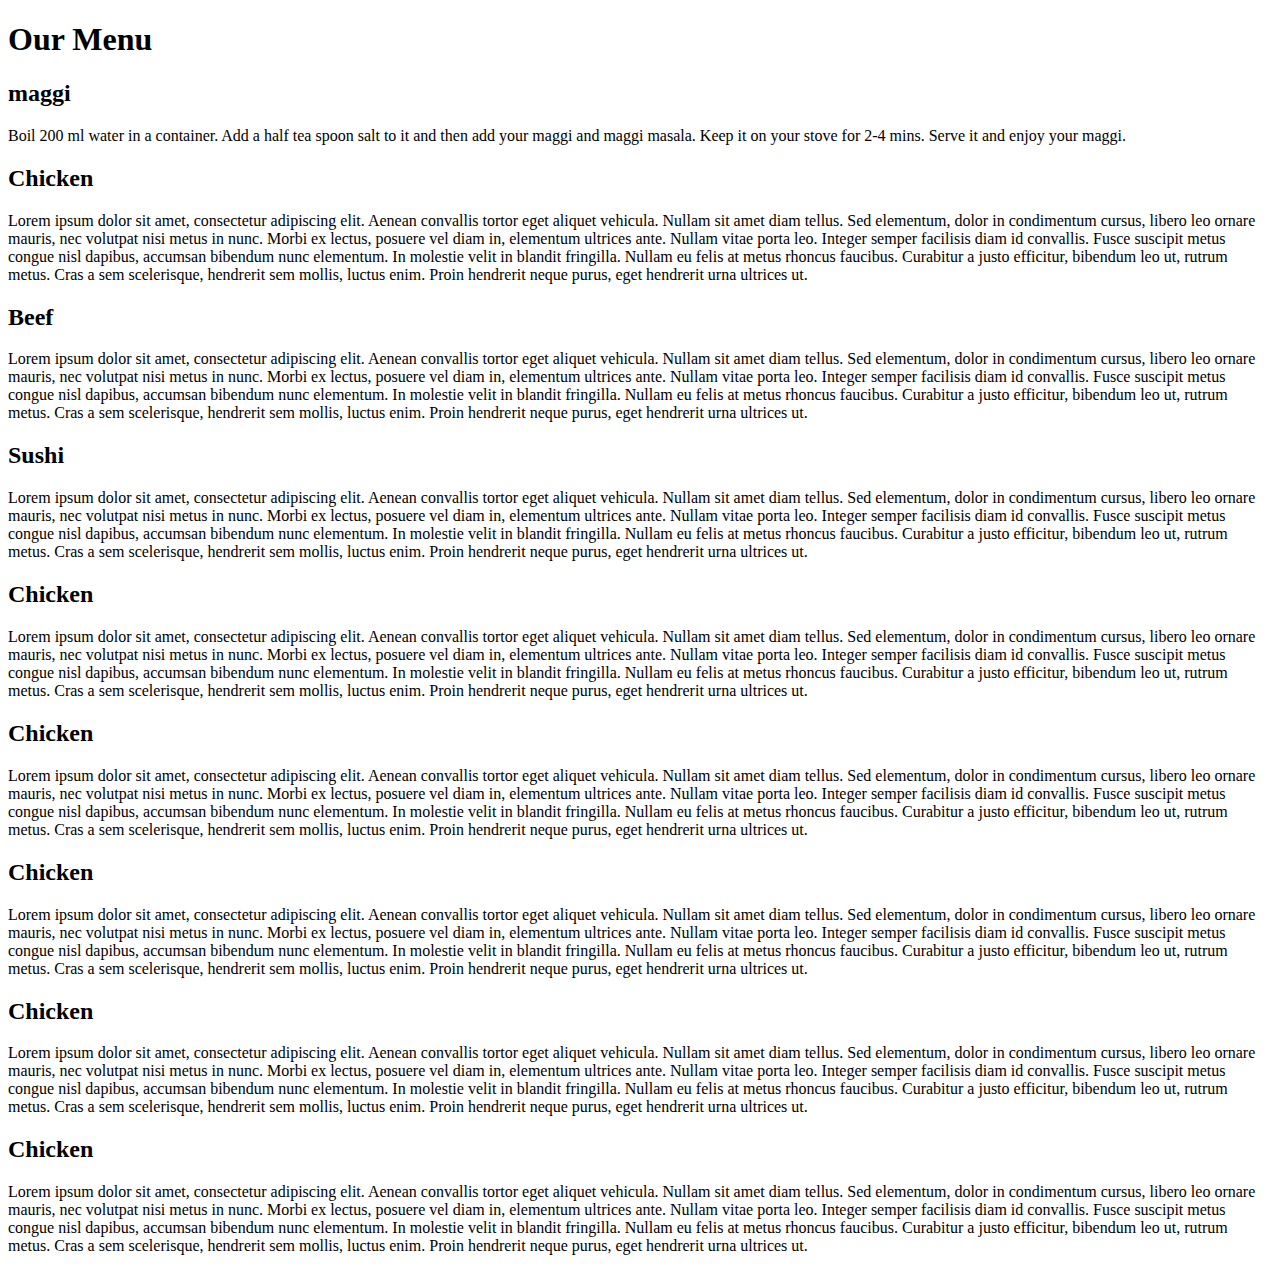
==== module2-solution/index.html @ 275c8ff6 "Maggi" ====
<!doctype html>
<html>
  <head>
    <meta charset='utf-8'>
    <meta name='viewport' content='width=device-width, initial-scale=1'>
    <title>Module 2 Assignment</title>
    <link rel='stylesheet' type='text/css' href='css/style.css'>
  </head>
  <body>
    <h1>Our Menu</h1>
    <div class='row'>
      <div class='col-lg-4 col-md-6 col-sm-12'>
                <div class='section'>
                  <h2 id='tea' class='title'>maggi</h2>
                  <p class='description'>
                    Boil 200 ml water in a container. 
                    Add a half tea spoon salt to it and then add your maggi and maggi masala.
                    Keep it on your stove for 2-4 mins.
                    Serve it and enjoy your maggi.
                  </p>
                </div>
    </div>
      <div class='col-lg-4 col-md-6 col-sm-12'>
        <div class='section'>
          <h2 id='chicken' class='title'>Chicken</h2>
          <p class='description'>
            Lorem ipsum dolor sit amet, consectetur adipiscing elit.
            Aenean convallis tortor eget aliquet vehicula.
            Nullam sit amet diam tellus.
            Sed elementum, dolor in condimentum cursus, libero leo ornare mauris, nec volutpat nisi metus in nunc.
            Morbi ex lectus, posuere vel diam in, elementum ultrices ante.
            Nullam vitae porta leo. Integer semper facilisis diam id convallis.
            Fusce suscipit metus congue nisl dapibus, accumsan bibendum nunc elementum.
            In molestie velit in blandit fringilla.
            Nullam eu felis at metus rhoncus faucibus.
            Curabitur a justo efficitur, bibendum leo ut, rutrum metus.
            Cras a sem scelerisque, hendrerit sem mollis, luctus enim.
            Proin hendrerit neque purus, eget hendrerit urna ultrices ut.
          </p>
        </div>
      </div>
      <div class='col-lg-4 col-md-6 col-sm-12'>
        <div class='section'>
          <h2 id='beef' class='title'>Beef</h2>
          <p class='description'>
            Lorem ipsum dolor sit amet, consectetur adipiscing elit.
            Aenean convallis tortor eget aliquet vehicula.
            Nullam sit amet diam tellus.
            Sed elementum, dolor in condimentum cursus, libero leo ornare mauris, nec volutpat nisi metus in nunc.
            Morbi ex lectus, posuere vel diam in, elementum ultrices ante.
            Nullam vitae porta leo. Integer semper facilisis diam id convallis.
            Fusce suscipit metus congue nisl dapibus, accumsan bibendum nunc elementum.
            In molestie velit in blandit fringilla.
            Nullam eu felis at metus rhoncus faucibus.
            Curabitur a justo efficitur, bibendum leo ut, rutrum metus.
            Cras a sem scelerisque, hendrerit sem mollis, luctus enim.
            Proin hendrerit neque purus, eget hendrerit urna ultrices ut.
          </p>
        </div>
      </div>
      <div class='col-lg-4 col-md-12 col-sm-12'>
        <div class='section'>
          <h2 id='sushi' class='title'>Sushi</h2>
          <p class='description'>
            Lorem ipsum dolor sit amet, consectetur adipiscing elit.
            Aenean convallis tortor eget aliquet vehicula.
            Nullam sit amet diam tellus.
            Sed elementum, dolor in condimentum cursus, libero leo ornare mauris, nec volutpat nisi metus in nunc.
            Morbi ex lectus, posuere vel diam in, elementum ultrices ante.
            Nullam vitae porta leo. Integer semper facilisis diam id convallis.
            Fusce suscipit metus congue nisl dapibus, accumsan bibendum nunc elementum.
            In molestie velit in blandit fringilla.
            Nullam eu felis at metus rhoncus faucibus.
            Curabitur a justo efficitur, bibendum leo ut, rutrum metus.
            Cras a sem scelerisque, hendrerit sem mollis, luctus enim.
            Proin hendrerit neque purus, eget hendrerit urna ultrices ut.
          </p>
        </div>
      </div>
      <div class='col-lg-4 col-md-6 col-sm-12'>
        <div class='section'>
          <h2 id='rice' class='title'>Chicken</h2>
          <p class='description'>
            Lorem ipsum dolor sit amet, consectetur adipiscing elit.
            Aenean convallis tortor eget aliquet vehicula.
            Nullam sit amet diam tellus.
            Sed elementum, dolor in condimentum cursus, libero leo ornare mauris, nec volutpat nisi metus in nunc.
            Morbi ex lectus, posuere vel diam in, elementum ultrices ante.
            Nullam vitae porta leo. Integer semper facilisis diam id convallis.
            Fusce suscipit metus congue nisl dapibus, accumsan bibendum nunc elementum.
            In molestie velit in blandit fringilla.
            Nullam eu felis at metus rhoncus faucibus.
            Curabitur a justo efficitur, bibendum leo ut, rutrum metus.
            Cras a sem scelerisque, hendrerit sem mollis, luctus enim.
            Proin hendrerit neque purus, eget hendrerit urna ultrices ut.
          </p>
        </div>
        <div class='col-lg-4 col-md-6 col-sm-12'>
          <div class='section'>
            <h2 id='roti' class='title'>Chicken</h2>
            <p class='description'>
              Lorem ipsum dolor sit amet, consectetur adipiscing elit.
              Aenean convallis tortor eget aliquet vehicula.
              Nullam sit amet diam tellus.
              Sed elementum, dolor in condimentum cursus, libero leo ornare mauris, nec volutpat nisi metus in nunc.
              Morbi ex lectus, posuere vel diam in, elementum ultrices ante.
              Nullam vitae porta leo. Integer semper facilisis diam id convallis.
              Fusce suscipit metus congue nisl dapibus, accumsan bibendum nunc elementum.
              In molestie velit in blandit fringilla.
              Nullam eu felis at metus rhoncus faucibus.
              Curabitur a justo efficitur, bibendum leo ut, rutrum metus.
              Cras a sem scelerisque, hendrerit sem mollis, luctus enim.
              Proin hendrerit neque purus, eget hendrerit urna ultrices ut.
            </p>
          </div>
          <div class='col-lg-4 col-md-6 col-sm-12'>
            <div class='section'>
              <h2 id='bread' class='title'>Chicken</h2>
              <p class='description'>
                Lorem ipsum dolor sit amet, consectetur adipiscing elit.
                Aenean convallis tortor eget aliquet vehicula.
                Nullam sit amet diam tellus.
                Sed elementum, dolor in condimentum cursus, libero leo ornare mauris, nec volutpat nisi metus in nunc.
                Morbi ex lectus, posuere vel diam in, elementum ultrices ante.
                Nullam vitae porta leo. Integer semper facilisis diam id convallis.
                Fusce suscipit metus congue nisl dapibus, accumsan bibendum nunc elementum.
                In molestie velit in blandit fringilla.
                Nullam eu felis at metus rhoncus faucibus.
                Curabitur a justo efficitur, bibendum leo ut, rutrum metus.
                Cras a sem scelerisque, hendrerit sem mollis, luctus enim.
                Proin hendrerit neque purus, eget hendrerit urna ultrices ut.
              </p>
            </div>
            <div class='col-lg-4 col-md-6 col-sm-12'>
              <div class='section'>
                <h2 id='milk' class='title'>Chicken</h2>
                <p class='description'>
                  Lorem ipsum dolor sit amet, consectetur adipiscing elit.
                  Aenean convallis tortor eget aliquet vehicula.
                  Nullam sit amet diam tellus.
                  Sed elementum, dolor in condimentum cursus, libero leo ornare mauris, nec volutpat nisi metus in nunc.
                  Morbi ex lectus, posuere vel diam in, elementum ultrices ante.
                  Nullam vitae porta leo. Integer semper facilisis diam id convallis.
                  Fusce suscipit metus congue nisl dapibus, accumsan bibendum nunc elementum.
                  In molestie velit in blandit fringilla.
                  Nullam eu felis at metus rhoncus faucibus.
                  Curabitur a justo efficitur, bibendum leo ut, rutrum metus.
                  Cras a sem scelerisque, hendrerit sem mollis, luctus enim.
                  Proin hendrerit neque purus, eget hendrerit urna ultrices ut.
                </p>
              </div>
              <div class='col-lg-4 col-md-6 col-sm-12'>
                <div class='section'>
                  <h2 id='tea' class='title'>Chicken</h2>
                  <p class='description'>
                    Lorem ipsum dolor sit amet, consectetur adipiscing elit.
                    Aenean convallis tortor eget aliquet vehicula.
                    Nullam sit amet diam tellus.
                    Sed elementum, dolor in condimentum cursus, libero leo ornare mauris, nec volutpat nisi metus in nunc.
                    Morbi ex lectus, posuere vel diam in, elementum ultrices ante.
                    Nullam vitae porta leo. Integer semper facilisis diam id convallis.
                    Fusce suscipit metus congue nisl dapibus, accumsan bibendum nunc elementum.
                    In molestie velit in blandit fringilla.
                    Nullam eu felis at metus rhoncus faucibus.
                    Curabitur a justo efficitur, bibendum leo ut, rutrum metus.
                    Cras a sem scelerisque, hendrerit sem mollis, luctus enim.
                    Proin hendrerit neque purus, eget hendrerit urna ultrices ut.
                  </p>
                </div>
    </div>
  </body>
</html>
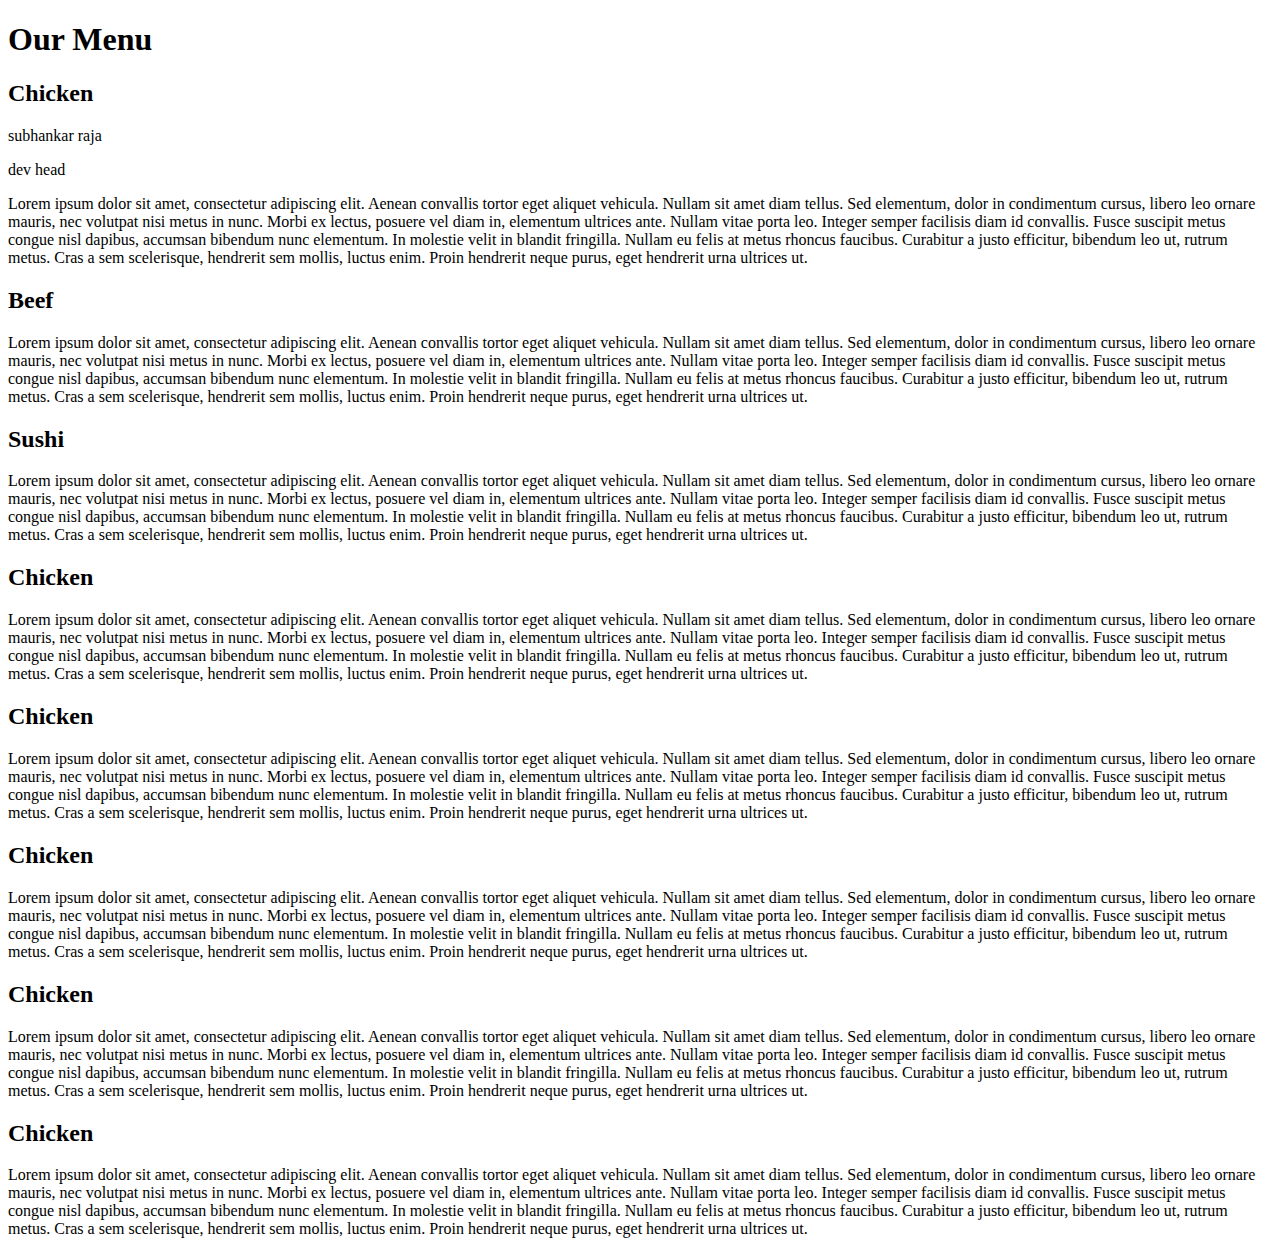
==== commit e9cd9d9b: "Merge 64c9b9ba1fc83ac21816fc38306d5f1bc7b8cf8c into 5b9a00f7b4346c4954152a494f6ab4ce798ffa82" ====
--- a/module2-solution/index.html
+++ b/module2-solution/index.html
@@ -10,20 +10,11 @@
     <h1>Our Menu</h1>
     <div class='row'>
       <div class='col-lg-4 col-md-6 col-sm-12'>
-                <div class='section'>
-                  <h2 id='tea' class='title'>maggi</h2>
-                  <p class='description'>
-                    Boil 200 ml water in a container. 
-                    Add a half tea spoon salt to it and then add your maggi and maggi masala.
-                    Keep it on your stove for 2-4 mins.
-                    Serve it and enjoy your maggi.
-                  </p>
-                </div>
-    </div>
-      <div class='col-lg-4 col-md-6 col-sm-12'>
         <div class='section'>
           <h2 id='chicken' class='title'>Chicken</h2>
           <p class='description'>
+          	<p>subhankar raja</p>
+          	<p>dev head</p>
             Lorem ipsum dolor sit amet, consectetur adipiscing elit.
             Aenean convallis tortor eget aliquet vehicula.
             Nullam sit amet diam tellus.
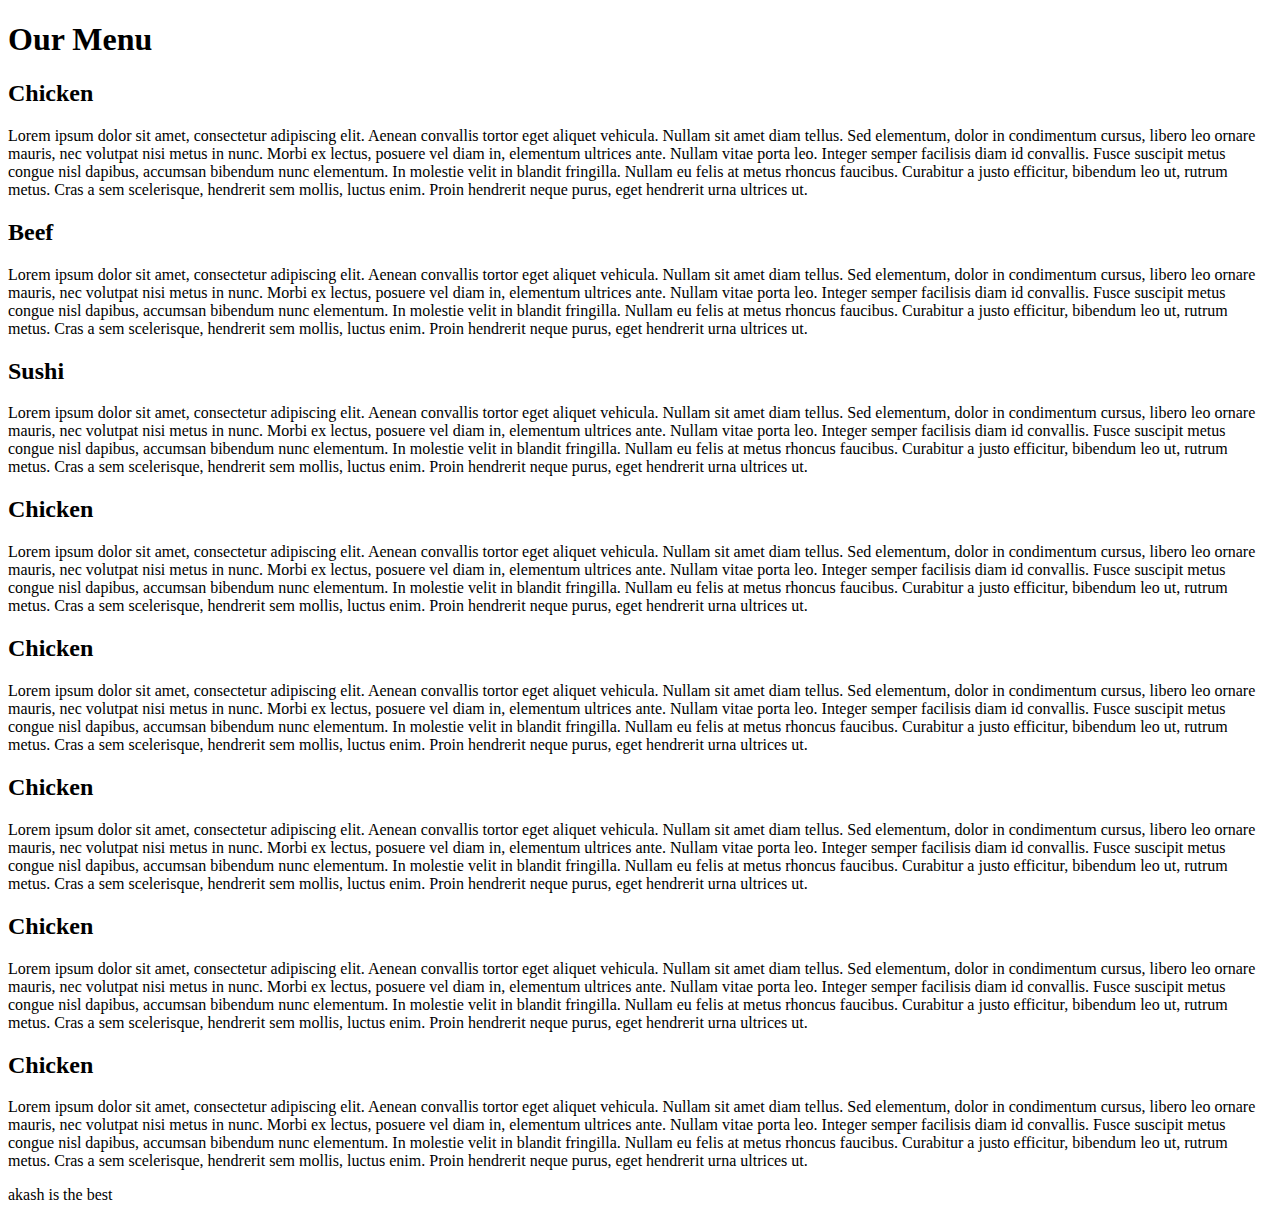
==== commit 2b11b00c: "akash" ====
--- a/module2-solution/index.html
+++ b/module2-solution/index.html
@@ -13,8 +13,6 @@
         <div class='section'>
           <h2 id='chicken' class='title'>Chicken</h2>
           <p class='description'>
-          	<p>subhankar raja</p>
-          	<p>dev head</p>
             Lorem ipsum dolor sit amet, consectetur adipiscing elit.
             Aenean convallis tortor eget aliquet vehicula.
             Nullam sit amet diam tellus.
@@ -158,6 +156,7 @@
                     Proin hendrerit neque purus, eget hendrerit urna ultrices ut.
                   </p>
                 </div>
+<p> akash is the best</p> 
     </div>
   </body>
 </html>
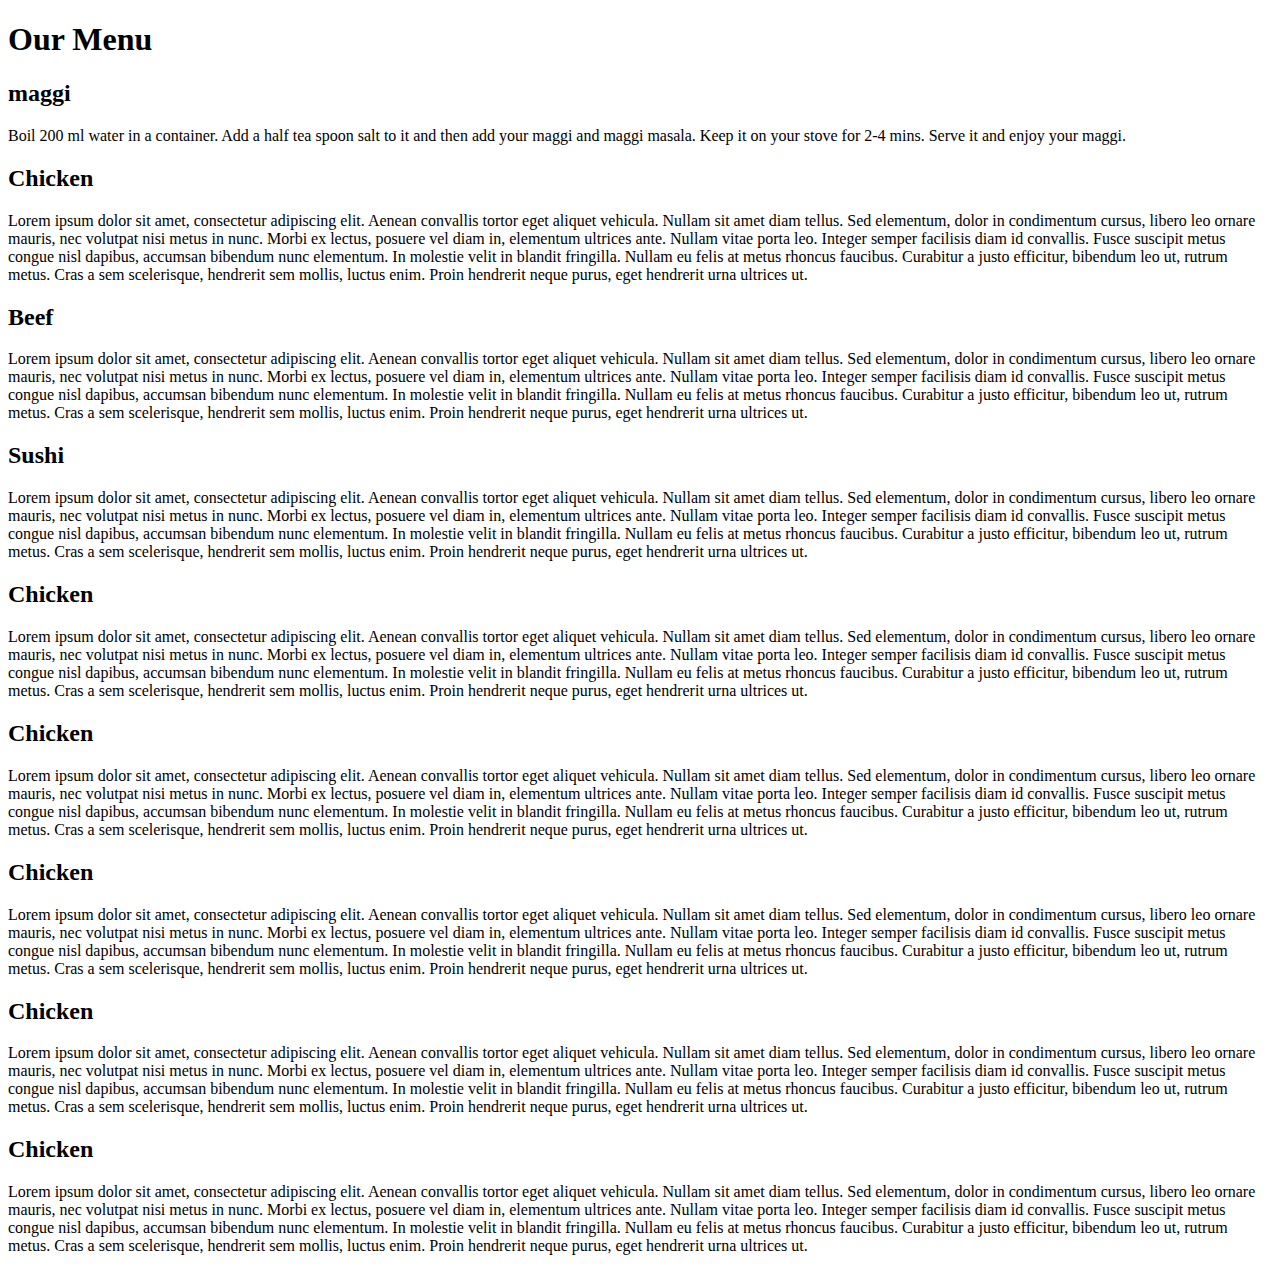
==== commit 453d16ae: "Merge 275c8ff6fdc7cfe07c7a58fddbbd69ad921beb98 into 6c0ff96a6017eafec3b83b94ed56886f2024319a" ====
--- a/module2-solution/index.html
+++ b/module2-solution/index.html
@@ -9,6 +9,17 @@
   <body>
     <h1>Our Menu</h1>
     <div class='row'>
+      <div class='col-lg-4 col-md-6 col-sm-12'>
+                <div class='section'>
+                  <h2 id='tea' class='title'>maggi</h2>
+                  <p class='description'>
+                    Boil 200 ml water in a container. 
+                    Add a half tea spoon salt to it and then add your maggi and maggi masala.
+                    Keep it on your stove for 2-4 mins.
+                    Serve it and enjoy your maggi.
+                  </p>
+                </div>
+    </div>
       <div class='col-lg-4 col-md-6 col-sm-12'>
         <div class='section'>
           <h2 id='chicken' class='title'>Chicken</h2>
@@ -156,7 +167,6 @@
                     Proin hendrerit neque purus, eget hendrerit urna ultrices ut.
                   </p>
                 </div>
-<p> akash is the best</p> 
     </div>
   </body>
 </html>
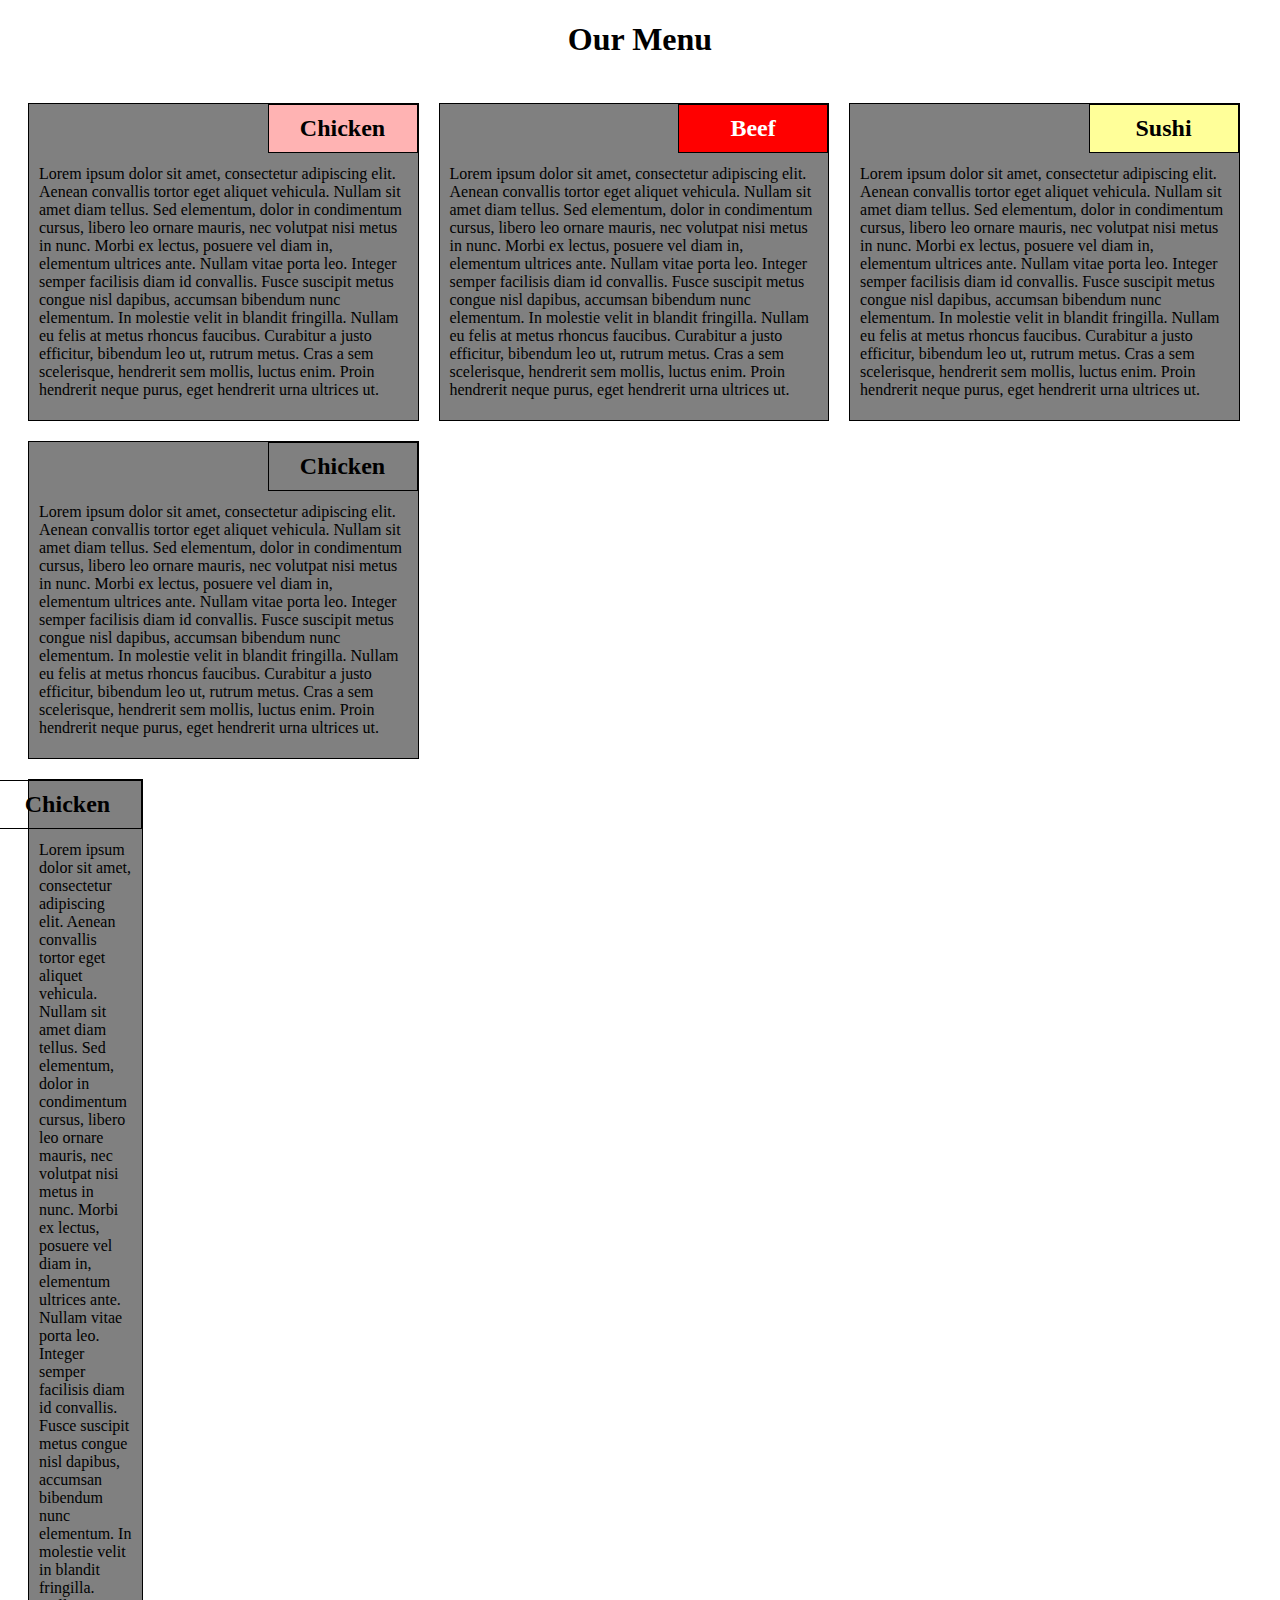
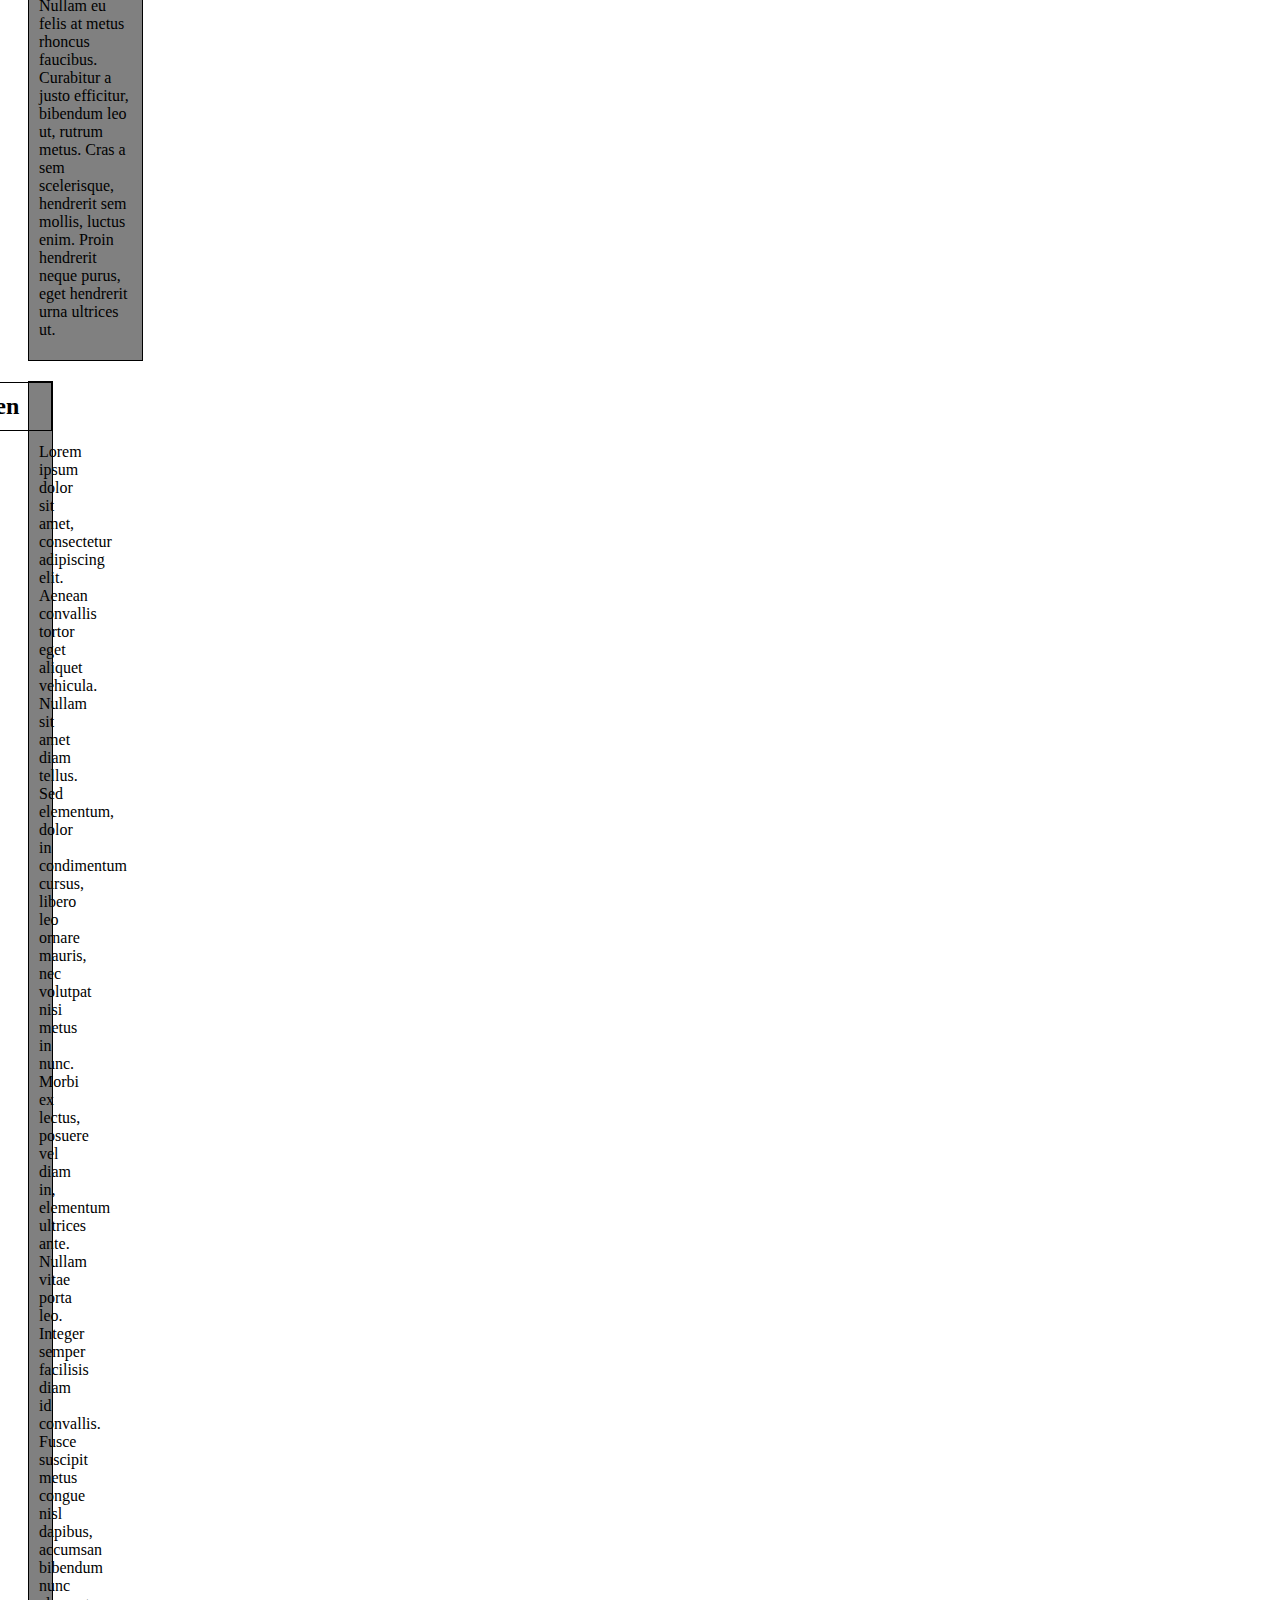
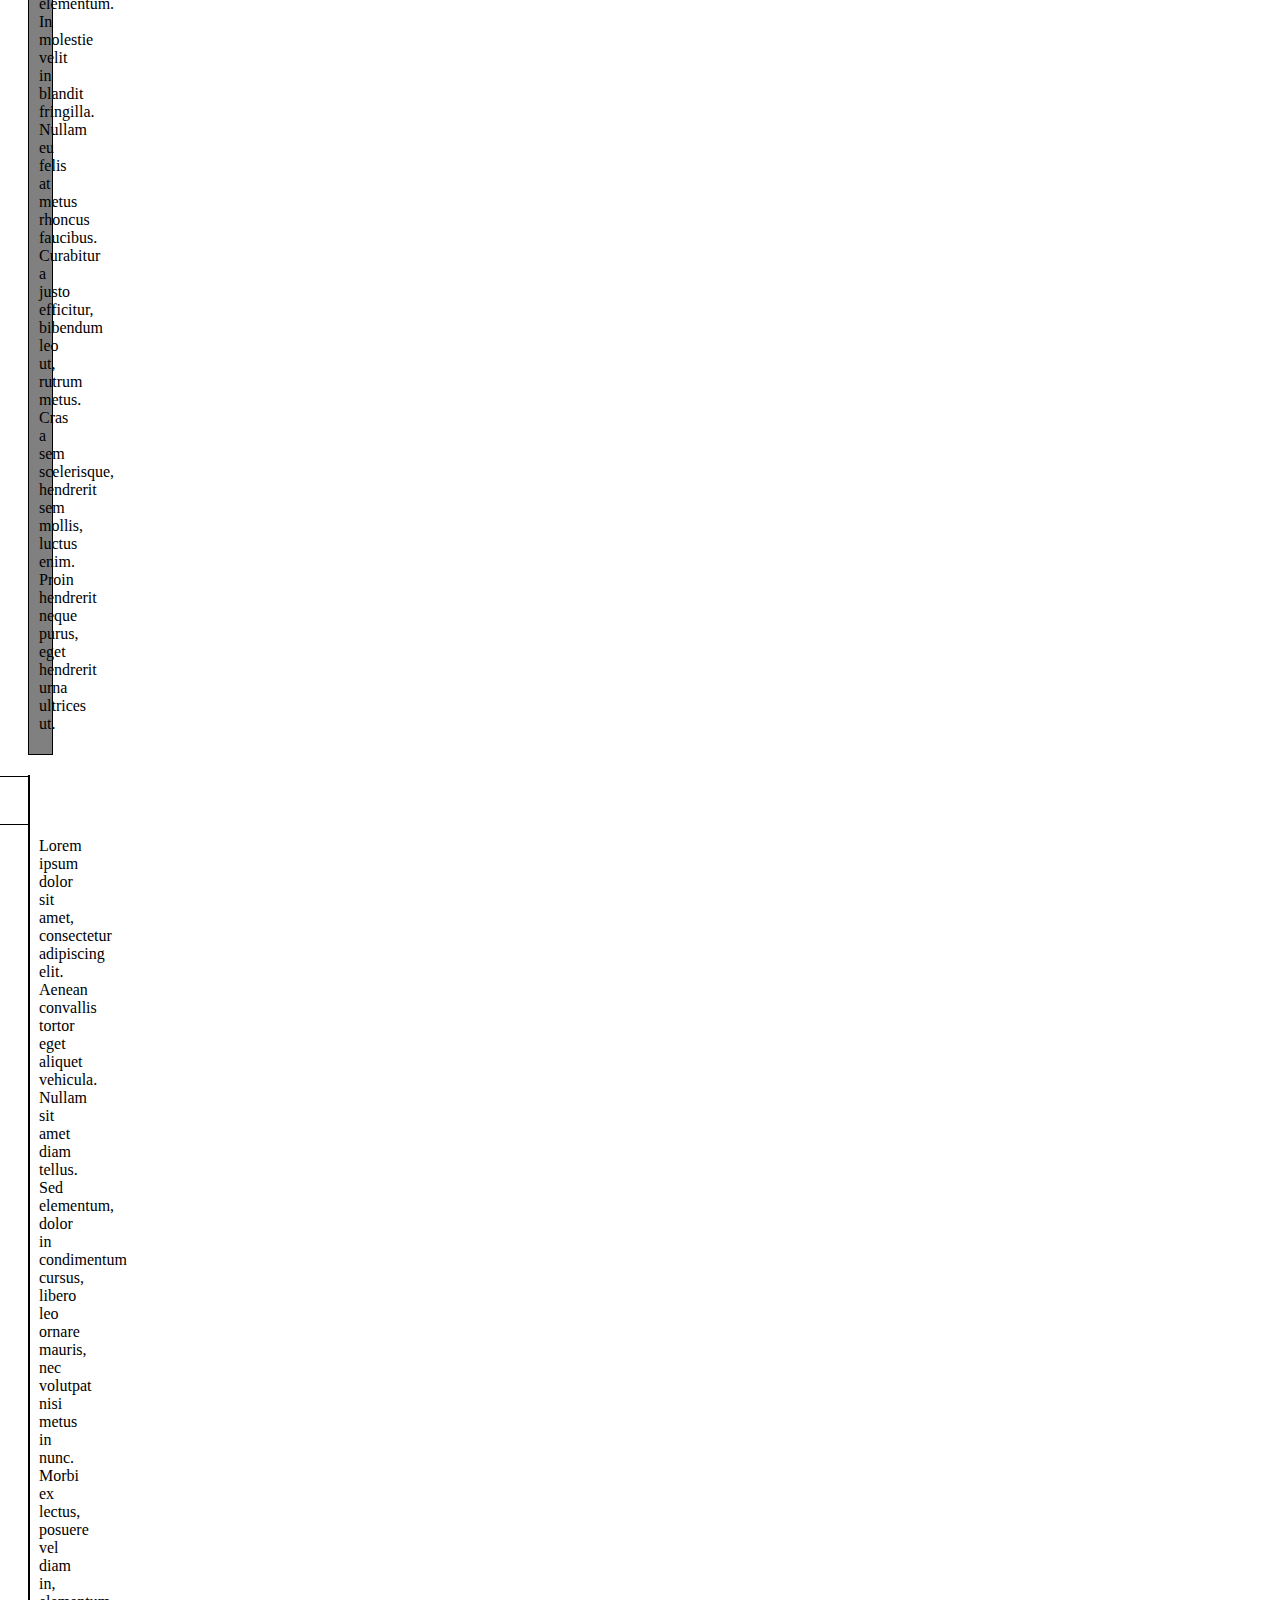
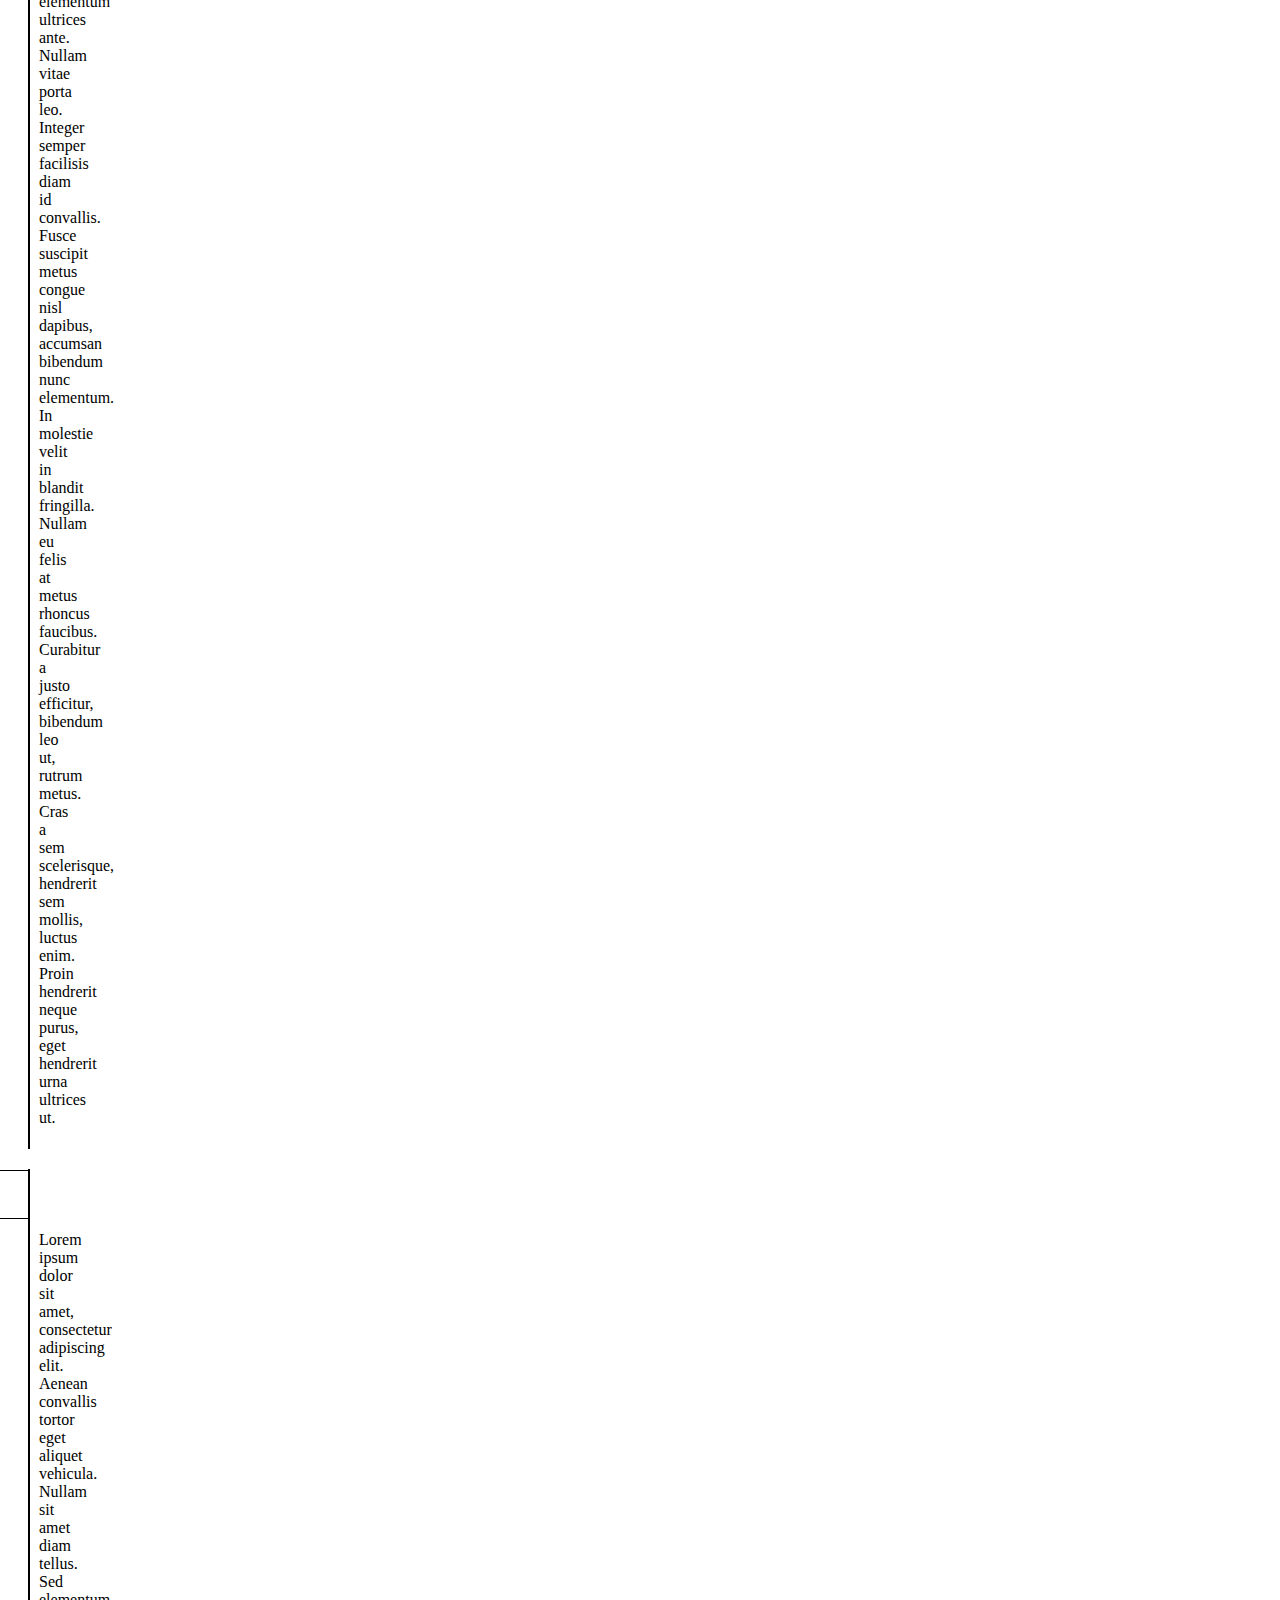
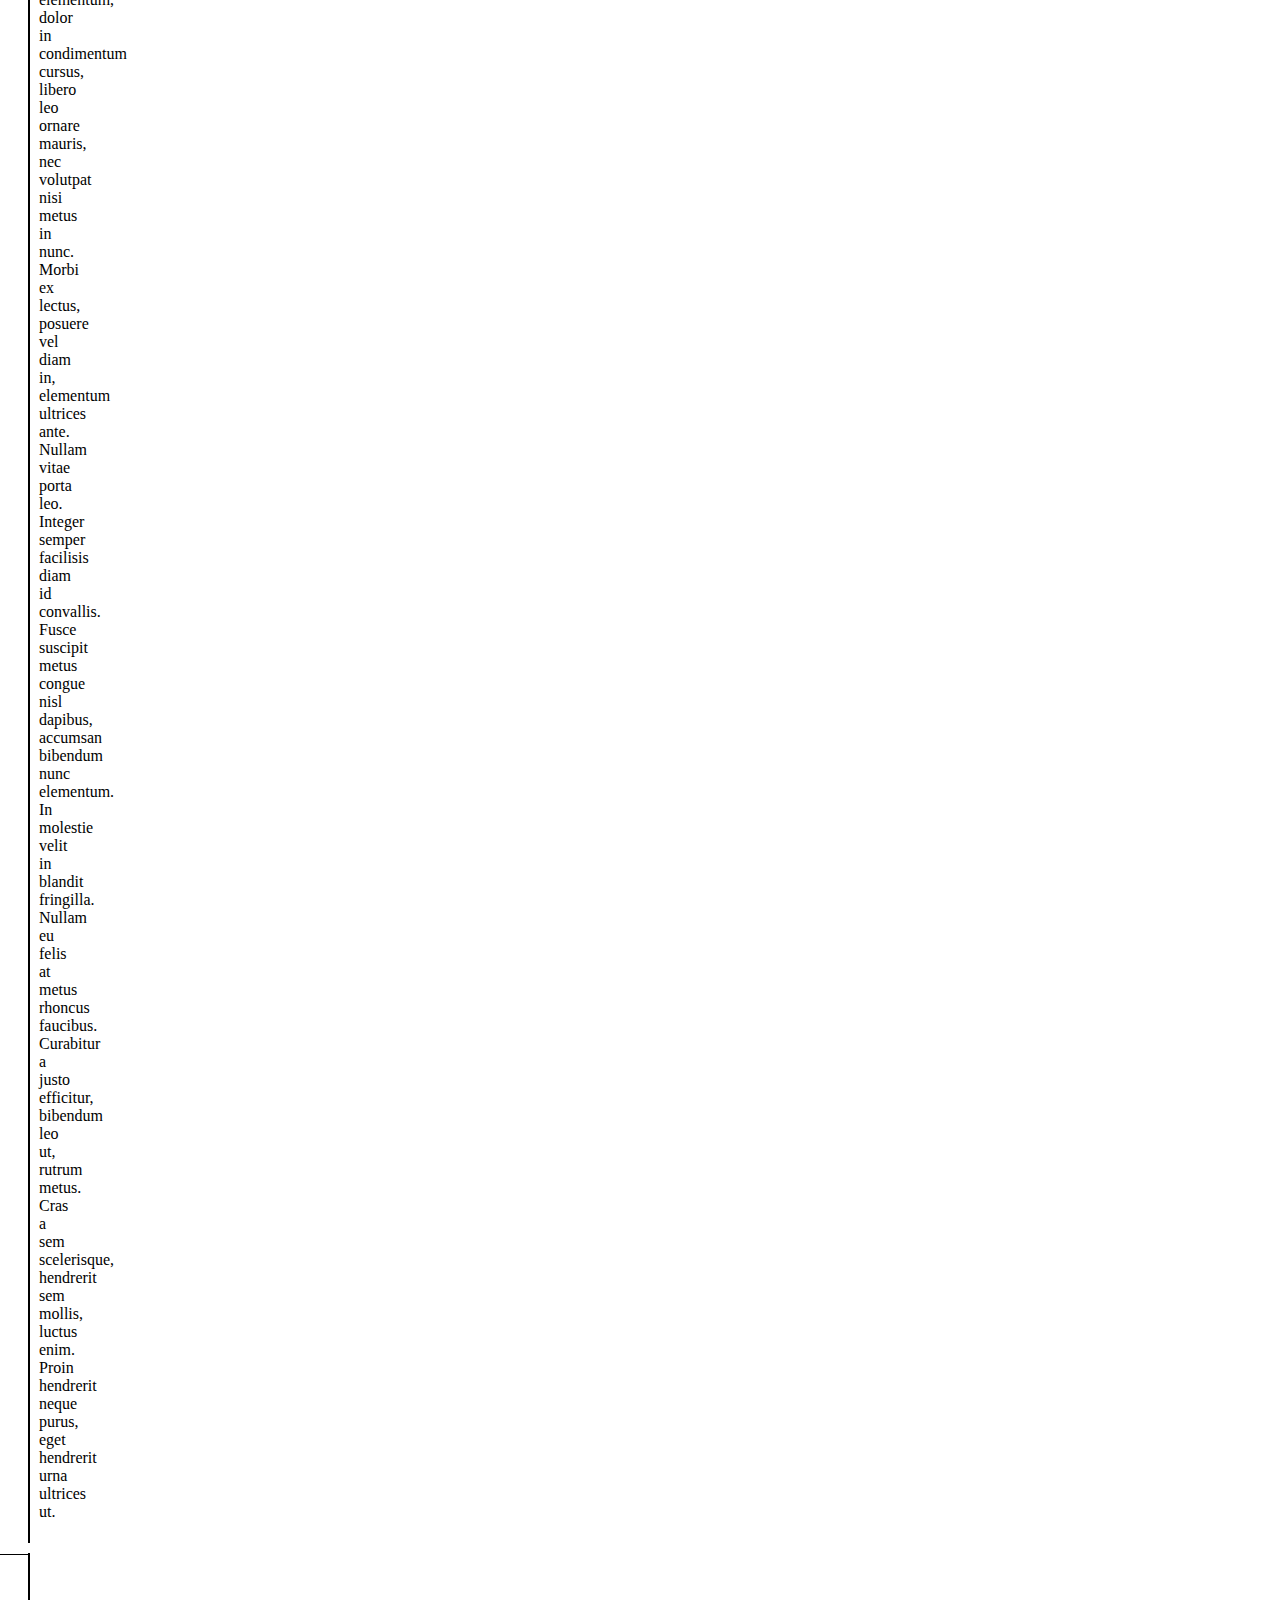
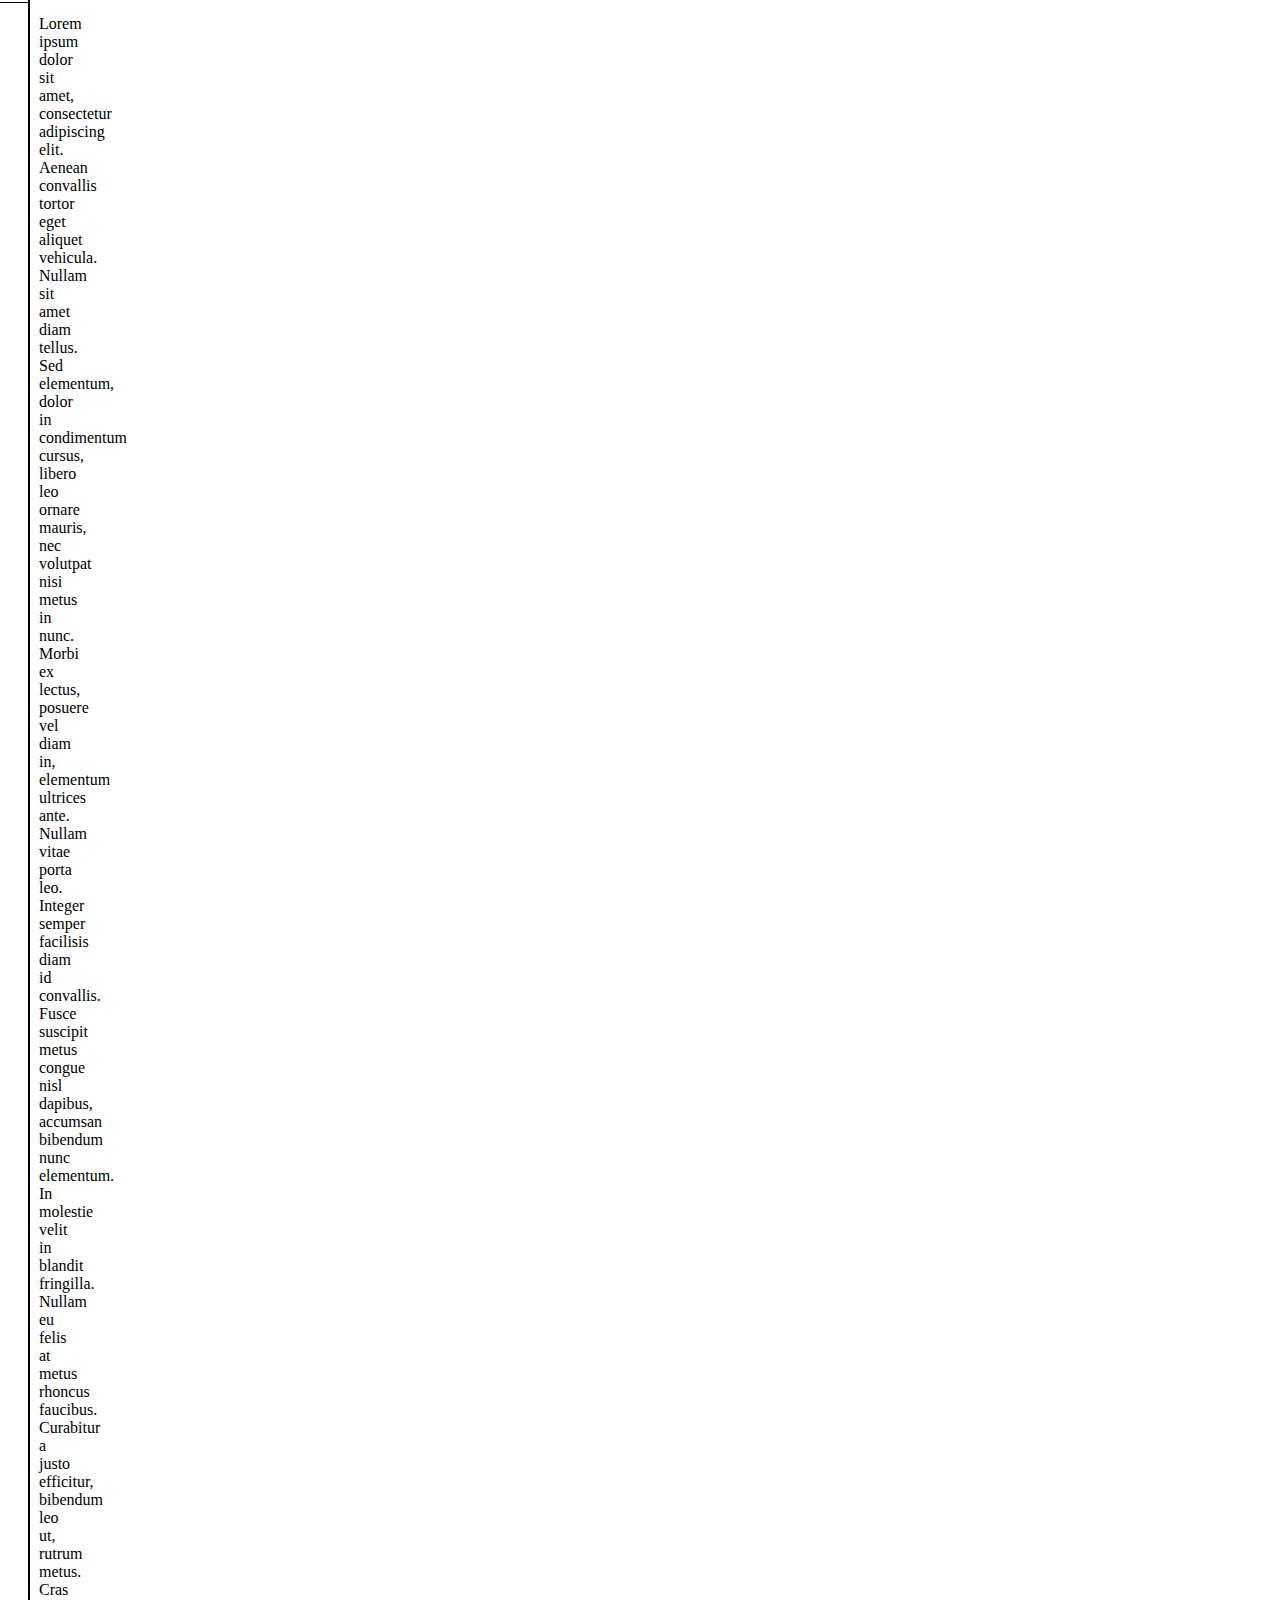
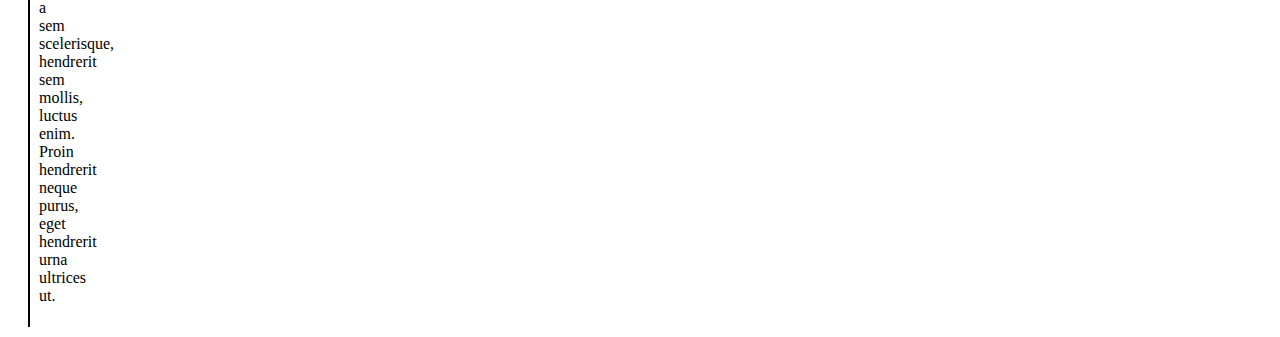
==== commit bee95560: "Merge 1142f63c251072679a111f28382573b2006e3aae into 5e905bb7420e513881a8fc18c3603bab948e4246" ====
--- a/module2-solution/index.html
+++ b/module2-solution/index.html
@@ -9,17 +9,6 @@
   <body>
     <h1>Our Menu</h1>
     <div class='row'>
-      <div class='col-lg-4 col-md-6 col-sm-12'>
-                <div class='section'>
-                  <h2 id='tea' class='title'>maggi</h2>
-                  <p class='description'>
-                    Boil 200 ml water in a container. 
-                    Add a half tea spoon salt to it and then add your maggi and maggi masala.
-                    Keep it on your stove for 2-4 mins.
-                    Serve it and enjoy your maggi.
-                  </p>
-                </div>
-    </div>
       <div class='col-lg-4 col-md-6 col-sm-12'>
         <div class='section'>
           <h2 id='chicken' class='title'>Chicken</h2>
@@ -167,6 +156,23 @@
                     Proin hendrerit neque purus, eget hendrerit urna ultrices ut.
                   </p>
                 </div>
+                <div class='section'>
+                  <h2 id='tea' class='title'>Chicken</h2>
+                  <p class='description'>
+                    Lorem ipsum dolor sit amet, consectetur adipiscing elit.
+                    Aenean convallis tortor eget aliquet vehicula.
+                    Nullam sit amet diam tellus.
+                    Sed elementum, dolor in condimentum cursus, libero leo ornare mauris, nec volutpat nisi metus in nunc.
+                    Morbi ex lectus, posuere vel diam in, elementum ultrices ante.
+                    Nullam vitae porta leo. Integer semper facilisis diam id convallis.
+                    Fusce suscipit metus congue nisl dapibus, accumsan bibendum nunc elementum.
+                    In molestie velit in blandit fringilla.
+                    Nullam eu felis at metus rhoncus faucibus.
+                    Curabitur a justo efficitur, bibendum leo ut, rutrum metus.
+                    Cras a sem scelerisque, hendrerit sem mollis, luctus enim.
+                    Proin hendrerit neque purus, eget hendrerit urna ultrices ut.
+                  </p>
+                </div>
     </div>
   </body>
 </html>
--- a/module2-solution/css/style.css
+++ b/module2-solution/css/style.css
@@ -0,0 +1,185 @@
+* {
+  box-sizing: border-box;
+  background-image: repeating-linear-gradient(45red);
+}
+
+h1 {
+  text-align: center;
+  margin-bottom: 35px;
+}
+
+.title {
+  border: 1px solid black;
+  font-weight: bold;
+  position: absolute;
+  right: 0;
+  width: 150px;
+  text-align: center;
+  padding: 10px 0 10px 0;
+  margin-top: 0;
+}
+
+.description {
+  padding: 45px 10px 5px 10px;
+}
+
+#chicken {
+  background-color: #ffb3b3;
+}
+
+#beef {
+  background-color: red;
+  color: white;
+}
+
+#sushi {
+  background-color: #ffff99;
+}
+
+.row {
+  width: 100%;
+  padding: 0 10px 0 10px;
+}
+
+div.section {
+  background: gray;
+  border: 1px solid black;
+  position: relative;
+  margin: 10px;
+}
+
+
+/* Desktop */
+@media (min-width: 992px) {
+  .col-lg-1, .col-lg-2, .col-lg-3, .col-lg-4, .col-lg-5, .col-lg-6,
+  .col-lg-7, .col-lg-8, .col-lg-9, .col-lg-10, .col-lg-11, .col-lg-12 {
+    float: left;
+  }
+
+  .col-lg-1 {
+    width: 8.33%;
+  }
+  .col-lg-2 {
+    width: 16.66%;
+  }
+  .col-lg-3 {
+    width: 25%;
+  }
+  .col-lg-4 {
+    width: 33%;
+  }
+  .col-lg-5 {
+    width: 41.66%;
+  }
+  .col-lg-6 {
+    width: 50%;
+  }
+  .col-lg-7 {
+    width: 58.33%;
+  }
+  .col-lg-8 {
+    width: 66.66%;
+  }
+  .col-lg-9 {
+    width: 74.99%;
+  }
+  .col-lg-10 {
+    width: 83.33%;
+  }
+  .col-lg-11 {
+    width: 91.66%;
+  }
+  .col-lg-12 {
+    width: 100%;
+  }
+}
+
+/* Tablets */
+@media (min-width: 768px) and (max-width: 991px) {
+  .col-md-1, .col-md-2, .col-md-3, .col-md-4, .col-md-5, .col-md-6,
+  .col-md-7, .col-md-8, .col-md-9, .col-md-10, .col-md-11, .col-md-12 {
+    float: left;
+  }
+
+  .col-md-1 {
+    width: 8.33%;
+  }
+  .col-md-2 {
+    width: 16.66%;
+  }
+  .col-md-3 {
+    width: 25%;
+  }
+  .col-md-4 {
+    width: 33%;
+  }
+  .col-md-5 {
+    width: 41.66%;
+  }
+  .col-md-6 {
+    width: 50%;
+  }
+  .col-md-7 {
+    width: 58.33%;
+  }
+  .col-md-8 {
+    width: 66.66%;
+  }
+  .col-md-9 {
+    width: 74.99%;
+  }
+  .col-md-10 {
+    width: 83.33%;
+  }
+  .col-md-11 {
+    width: 91.66%;
+  }
+  .col-md-12 {
+    width: 100%;
+  }
+}
+
+/* Mobile */
+@media (max-width: 767px) {
+  .col-sm-1, .col-sm-2, .col-sm-3, .col-sm-4, .col-sm-5, .col-sm-6,
+  .col-sm-7, .col-sm-8, .col-sm-9, .col-sm-10, .col-sm-11, .col-sm-12 {
+    float: left;
+  }
+
+  .col-sm-1 {
+    width: 8.33%;
+  }
+  .col-sm-2 {
+    width: 16.66%;
+  }
+  .col-sm-3 {
+    width: 25%;
+  }
+  .col-sm-4 {
+    width: 33%;
+  }
+  .col-sm-5 {
+    width: 41.66%;
+  }
+  .col-sm-6 {
+    width: 50%;
+  }
+  .col-sm-7 {
+    width: 58.33%;
+  }
+  .col-sm-8 {
+    width: 66.66%;
+  }
+  .col-sm-9 {
+    width: 74.99%;
+  }
+  .col-sm-10 {
+    width: 83.33%;
+  }
+  .col-sm-11 {
+    width: 91.66%;
+  }
+  .col-sm-12 {
+    width: 100%;
+  }
+}
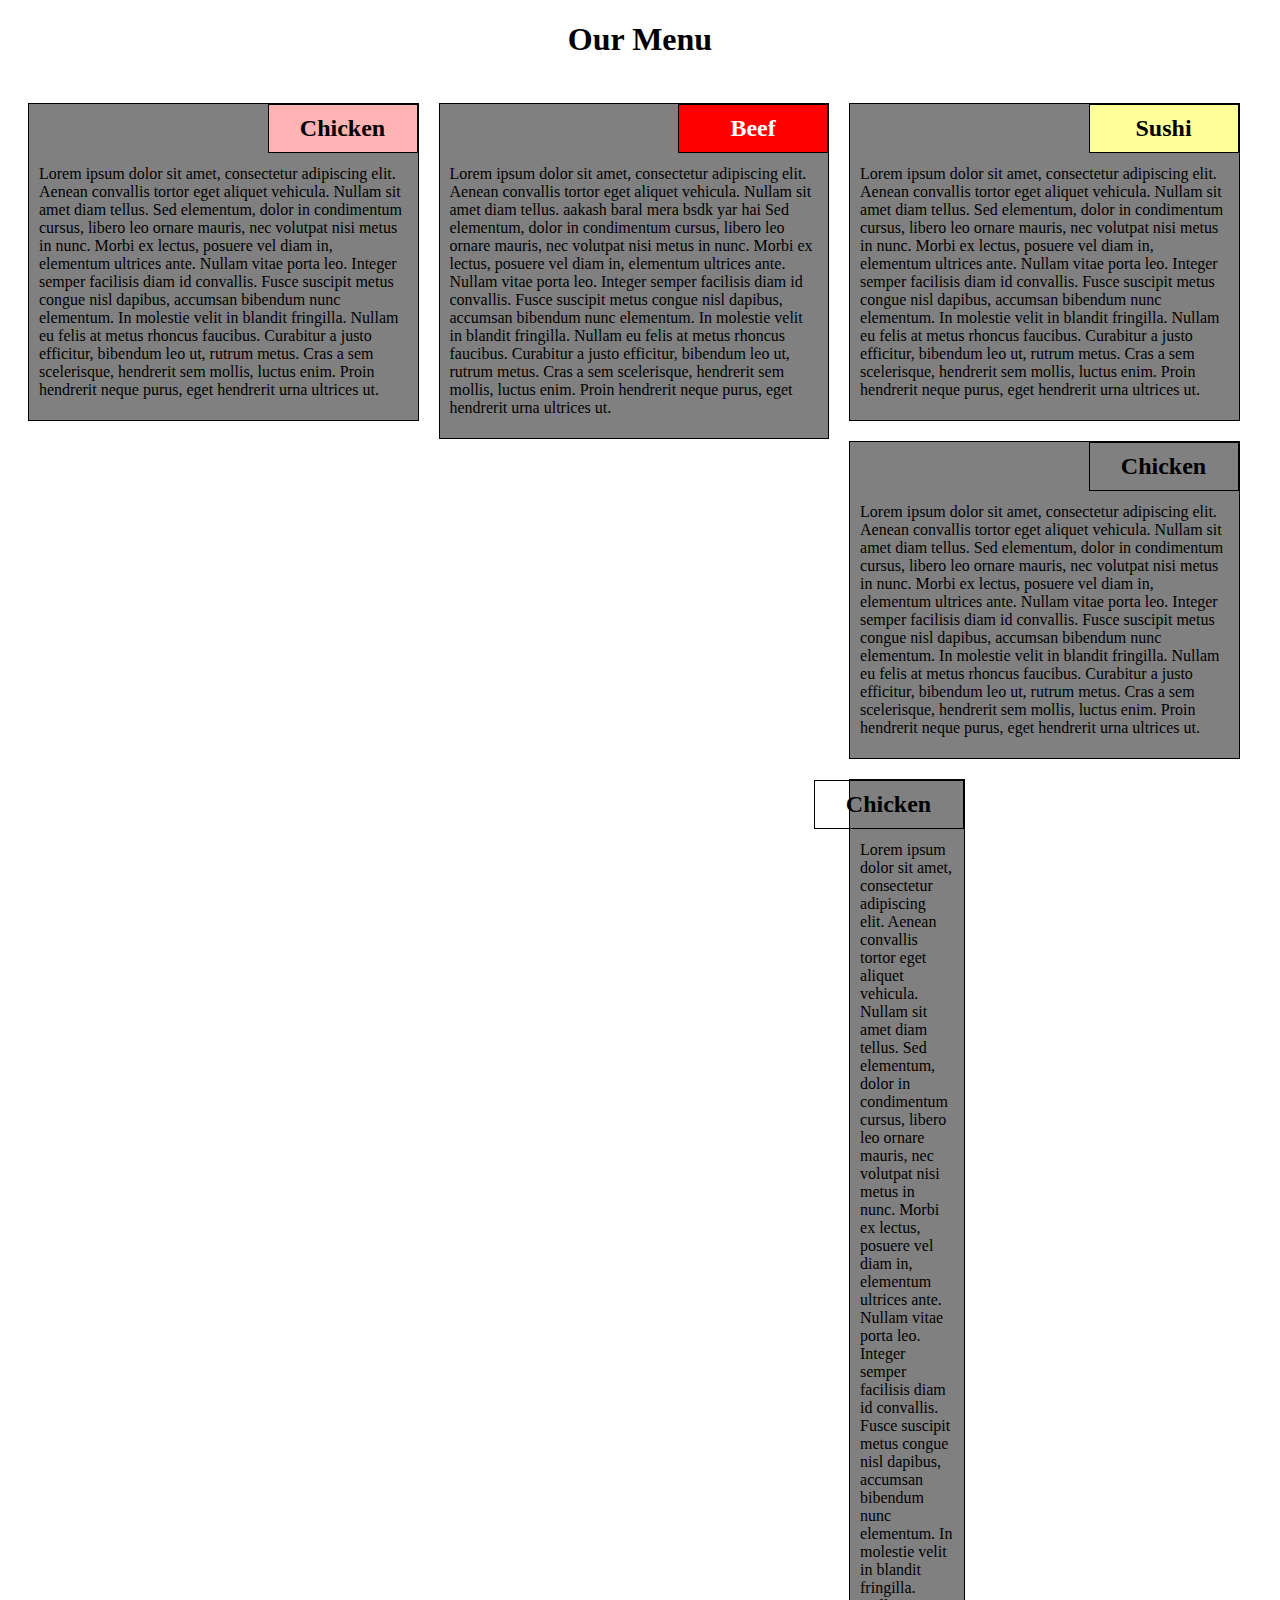
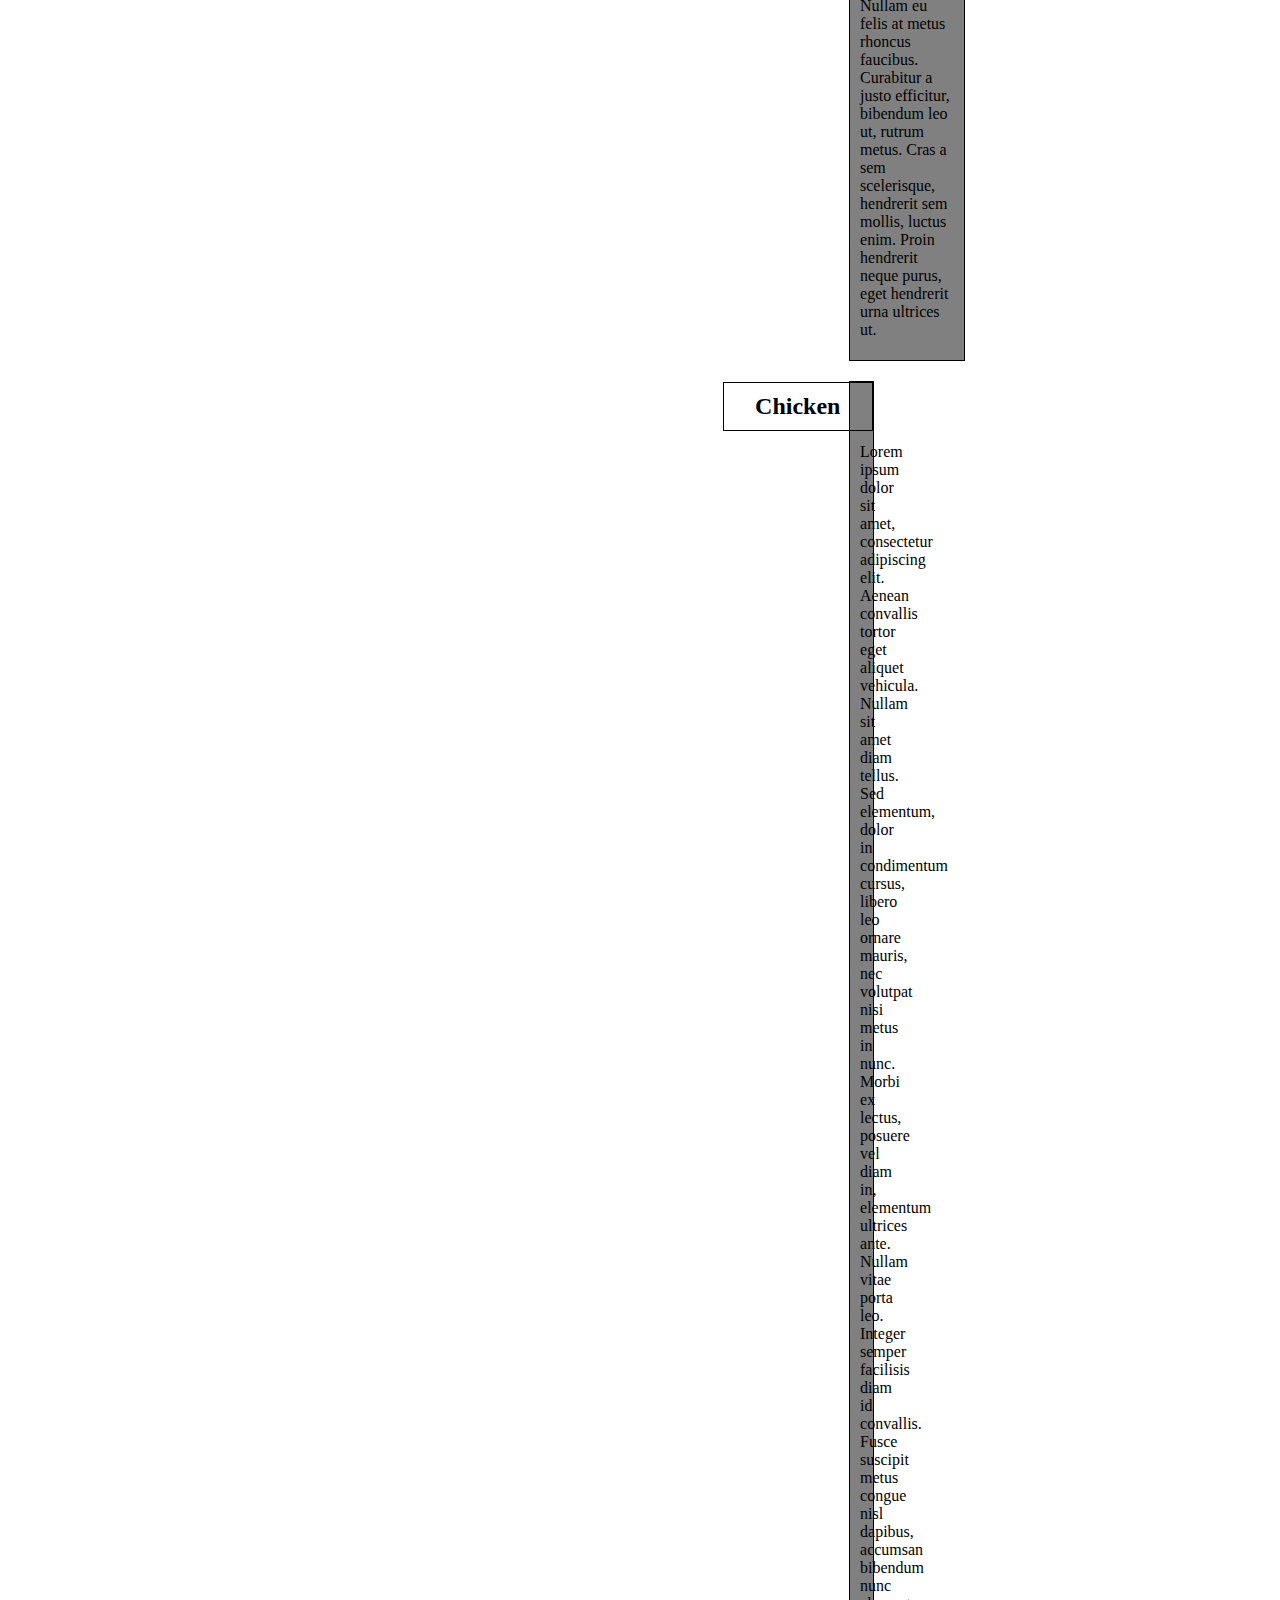
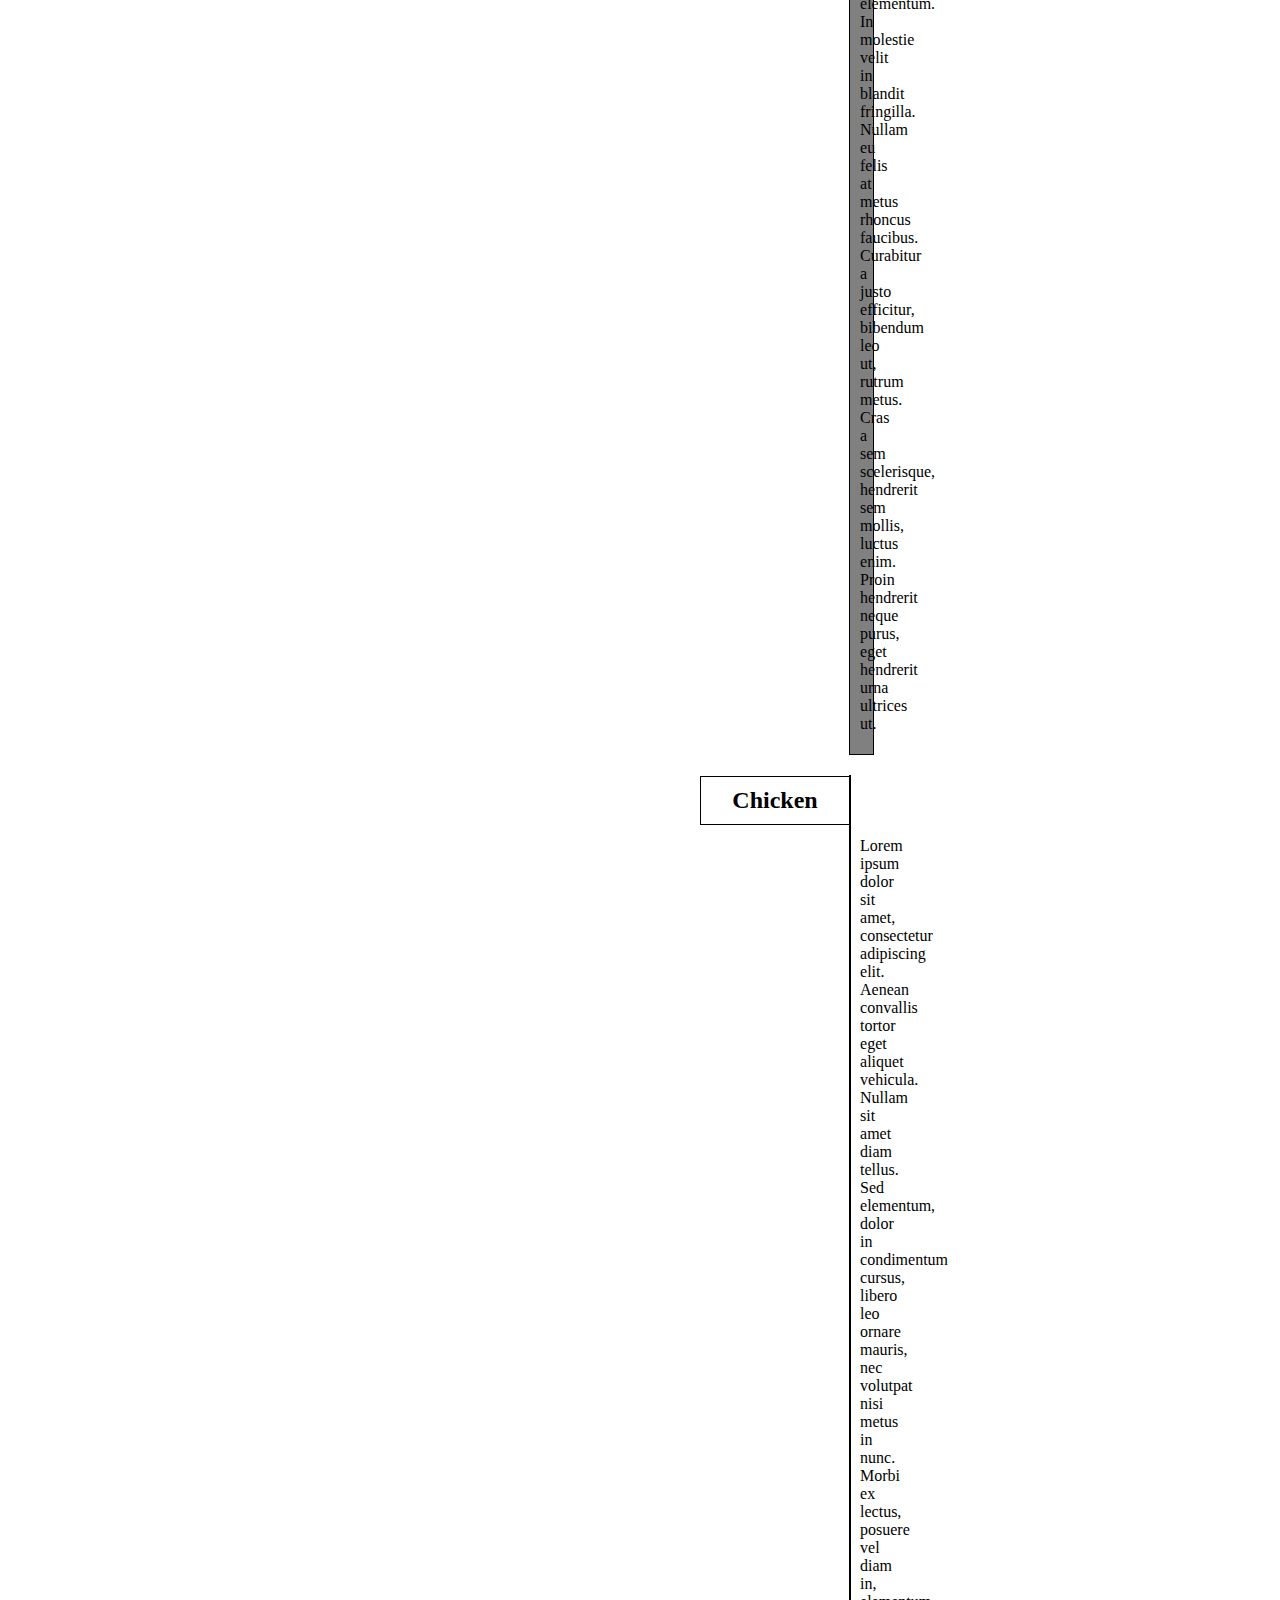
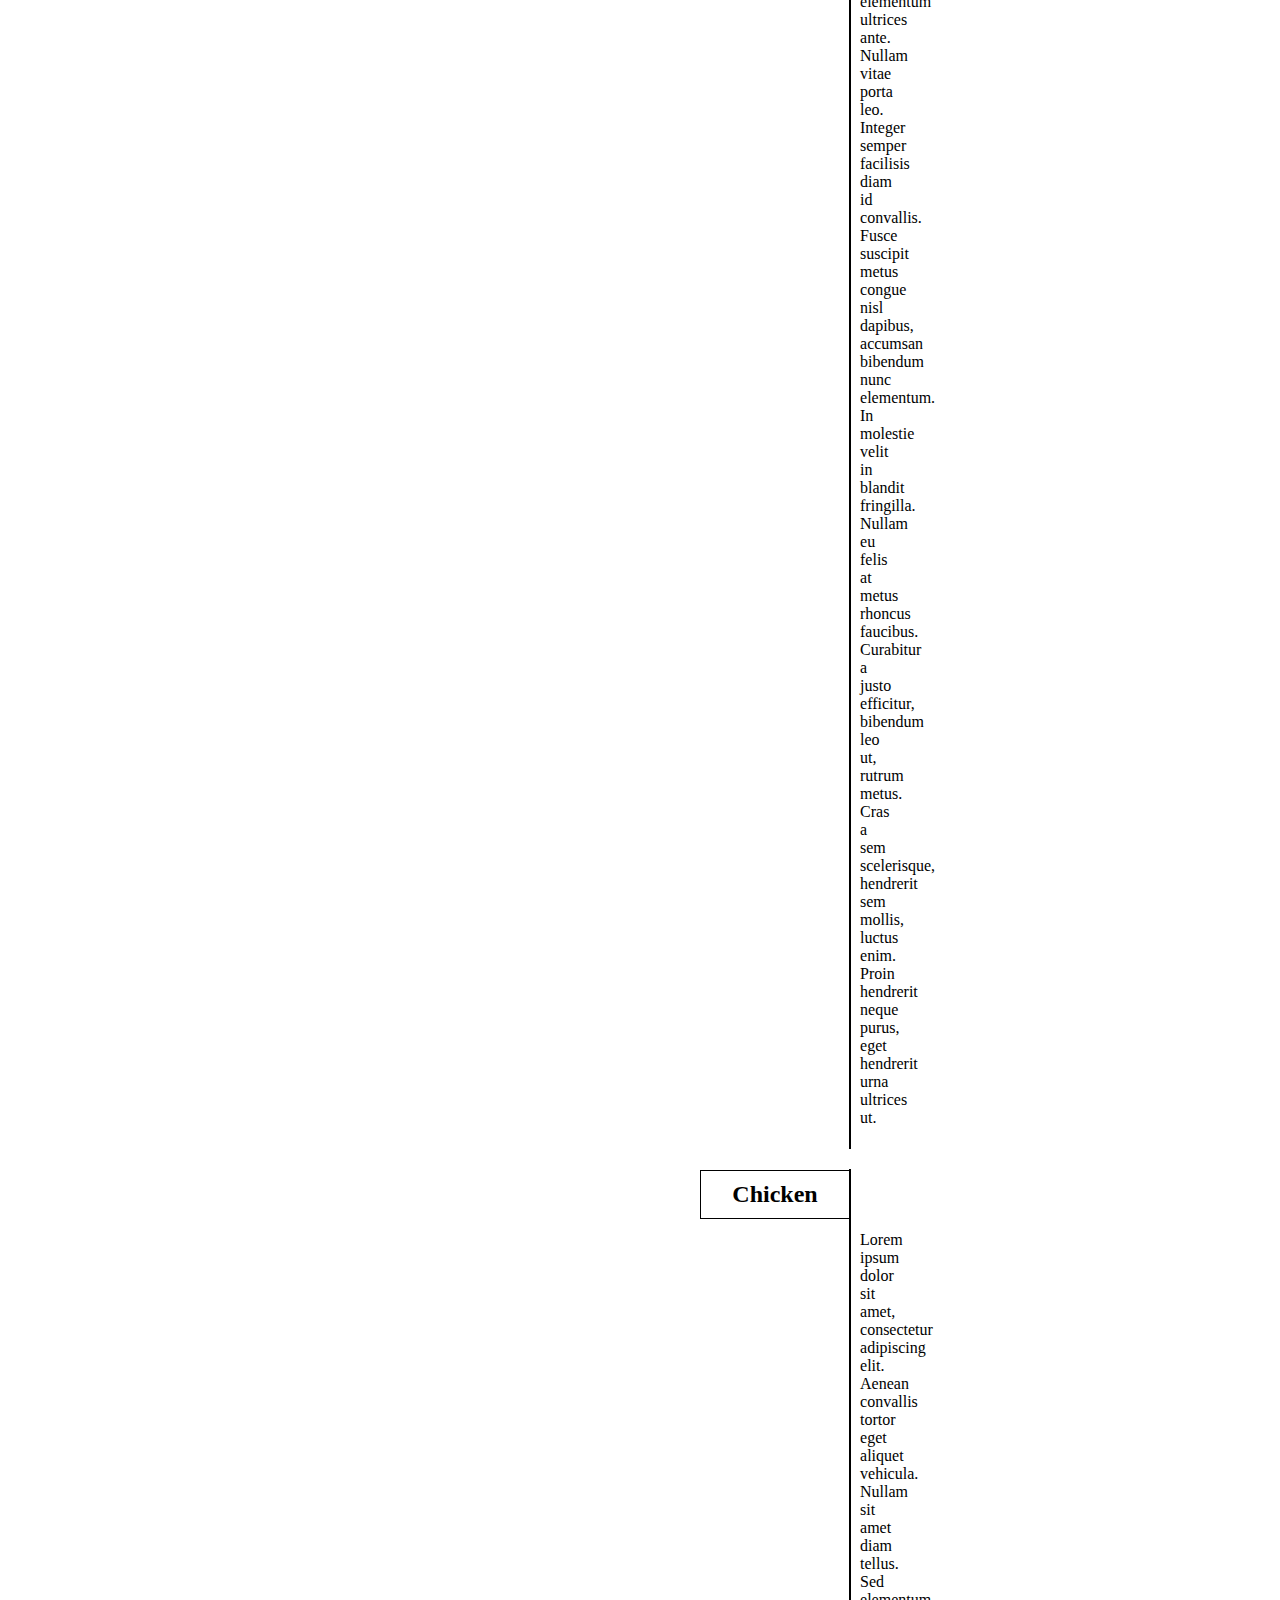
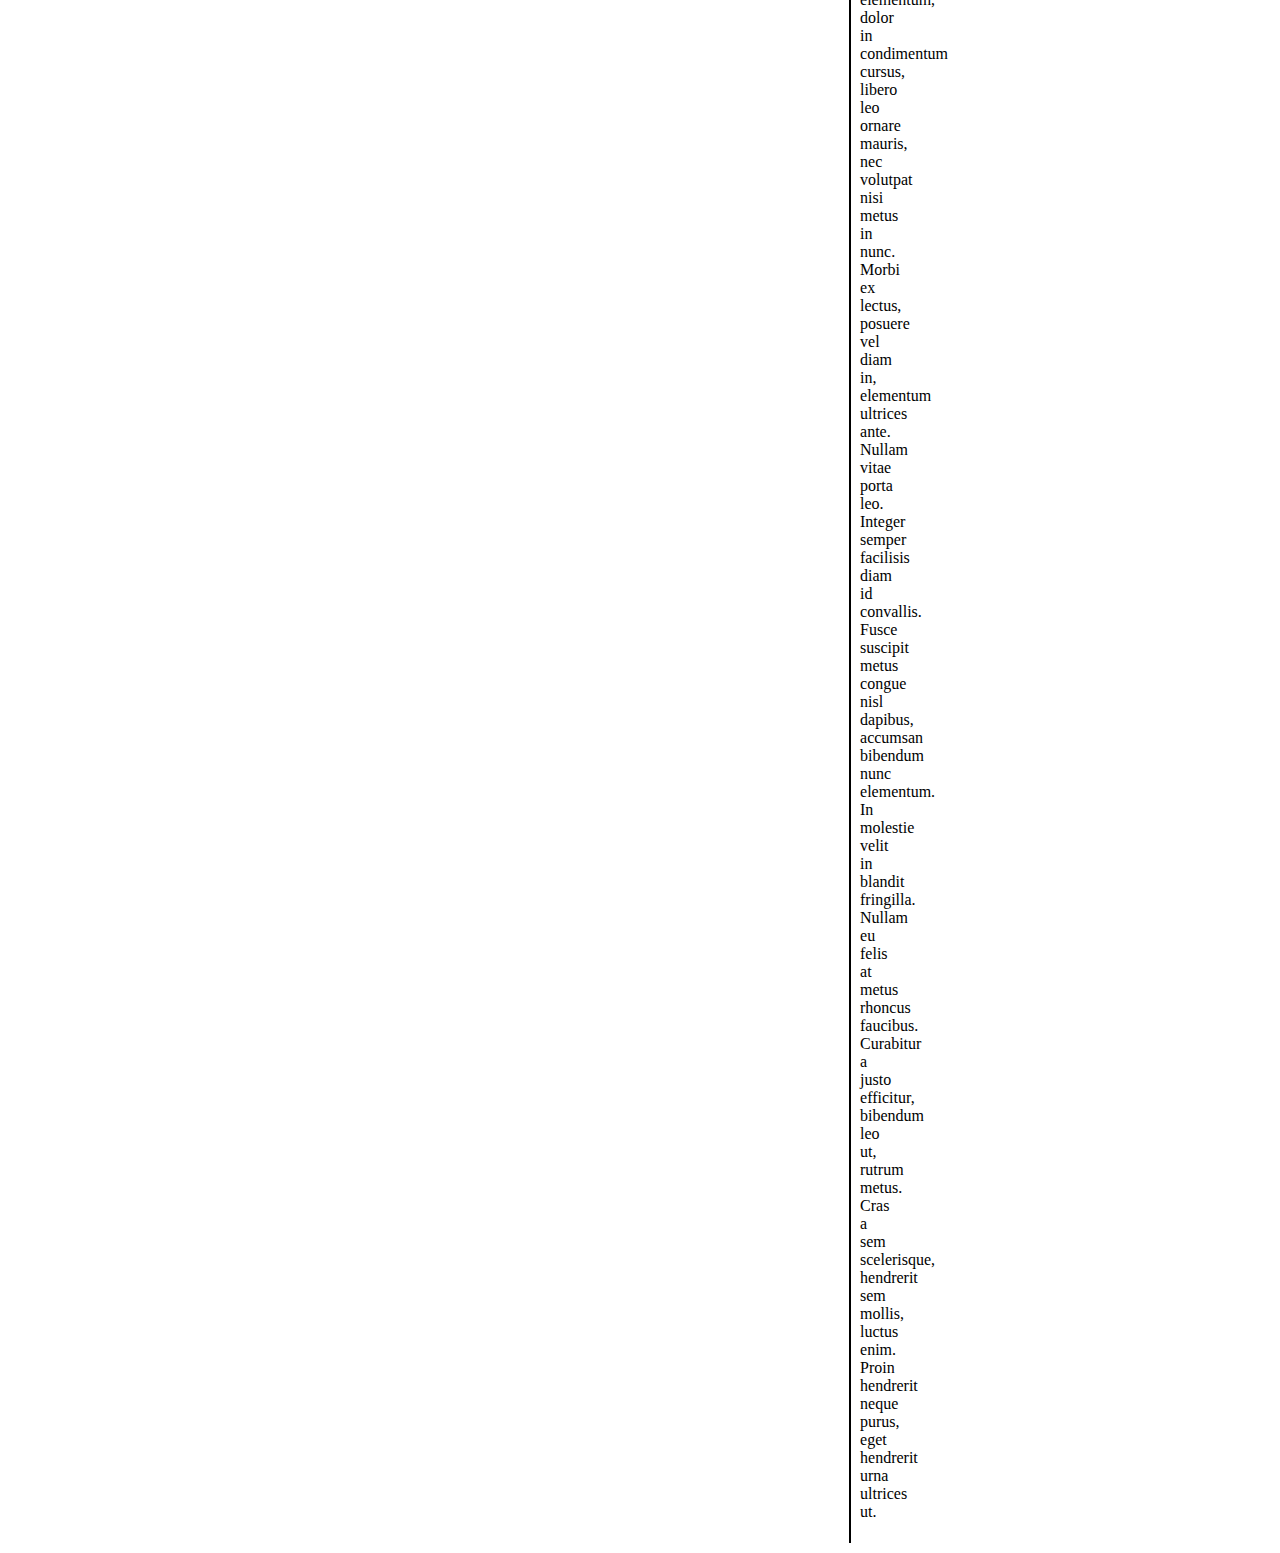
==== commit 0ae3bf17: "Merge d3fd667150851efb70e7dd28697c8ae161d325a0 into 5e905bb7420e513881a8fc18c3603bab948e4246" ====
--- a/module2-solution/index.html
+++ b/module2-solution/index.html
@@ -34,7 +34,7 @@
           <p class='description'>
             Lorem ipsum dolor sit amet, consectetur adipiscing elit.
             Aenean convallis tortor eget aliquet vehicula.
-            Nullam sit amet diam tellus.
+            Nullam sit amet diam tellus. aakash baral mera bsdk yar hai
             Sed elementum, dolor in condimentum cursus, libero leo ornare mauris, nec volutpat nisi metus in nunc.
             Morbi ex lectus, posuere vel diam in, elementum ultrices ante.
             Nullam vitae porta leo. Integer semper facilisis diam id convallis.
@@ -156,23 +156,6 @@
                     Proin hendrerit neque purus, eget hendrerit urna ultrices ut.
                   </p>
                 </div>
-                <div class='section'>
-                  <h2 id='tea' class='title'>Chicken</h2>
-                  <p class='description'>
-                    Lorem ipsum dolor sit amet, consectetur adipiscing elit.
-                    Aenean convallis tortor eget aliquet vehicula.
-                    Nullam sit amet diam tellus.
-                    Sed elementum, dolor in condimentum cursus, libero leo ornare mauris, nec volutpat nisi metus in nunc.
-                    Morbi ex lectus, posuere vel diam in, elementum ultrices ante.
-                    Nullam vitae porta leo. Integer semper facilisis diam id convallis.
-                    Fusce suscipit metus congue nisl dapibus, accumsan bibendum nunc elementum.
-                    In molestie velit in blandit fringilla.
-                    Nullam eu felis at metus rhoncus faucibus.
-                    Curabitur a justo efficitur, bibendum leo ut, rutrum metus.
-                    Cras a sem scelerisque, hendrerit sem mollis, luctus enim.
-                    Proin hendrerit neque purus, eget hendrerit urna ultrices ut.
-                  </p>
-                </div>
     </div>
   </body>
 </html>
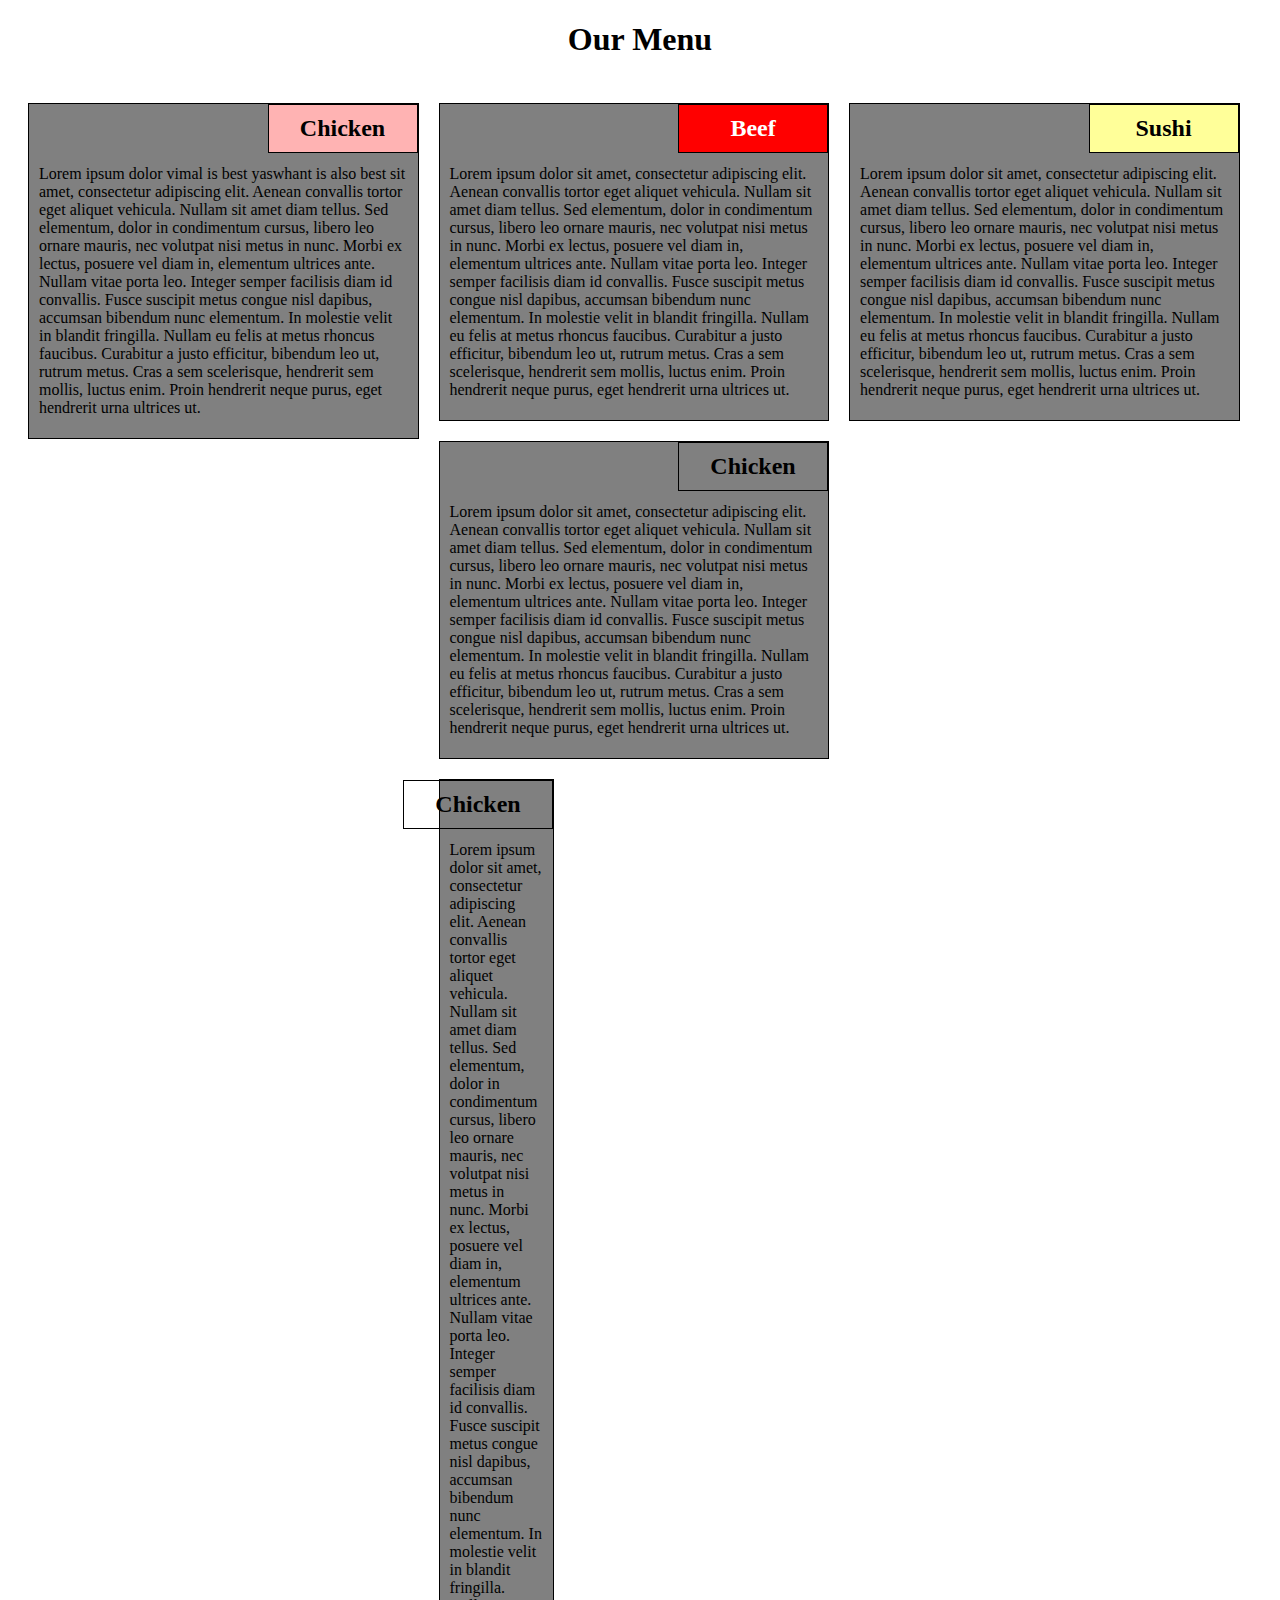
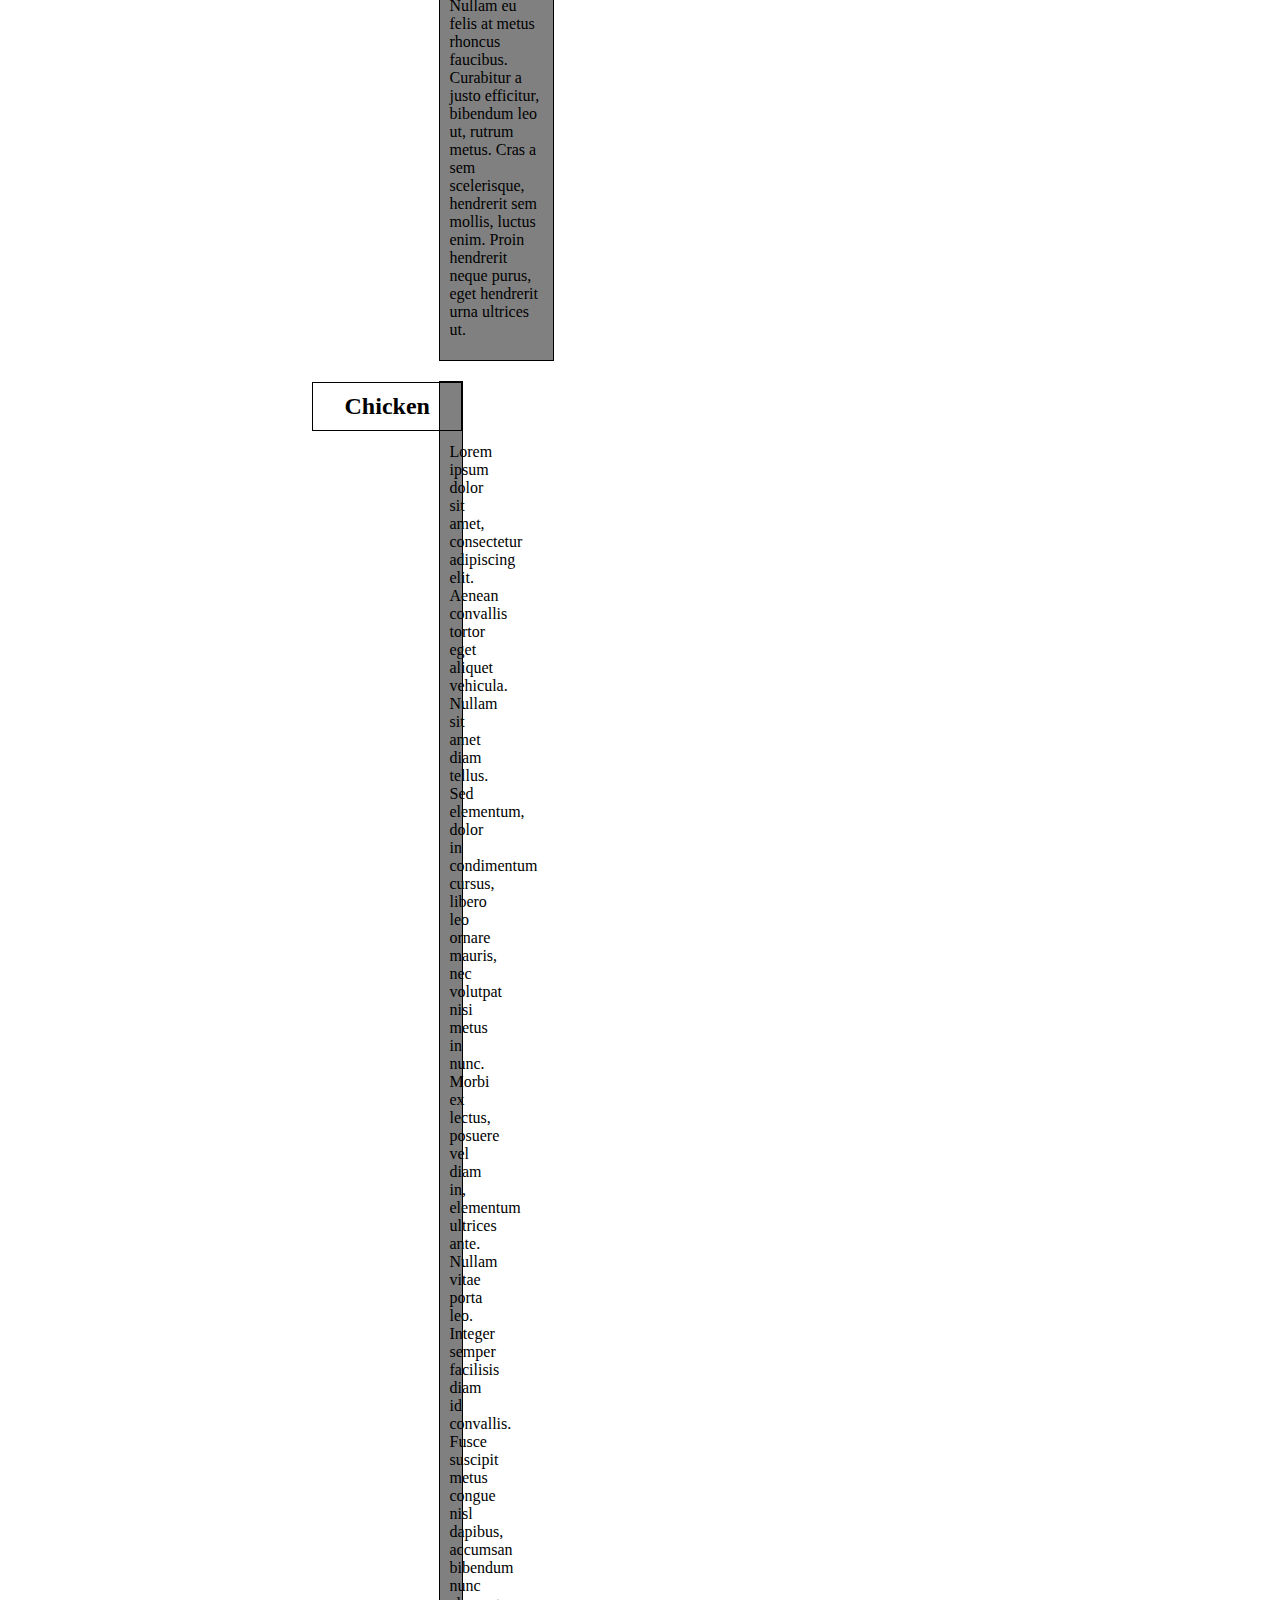
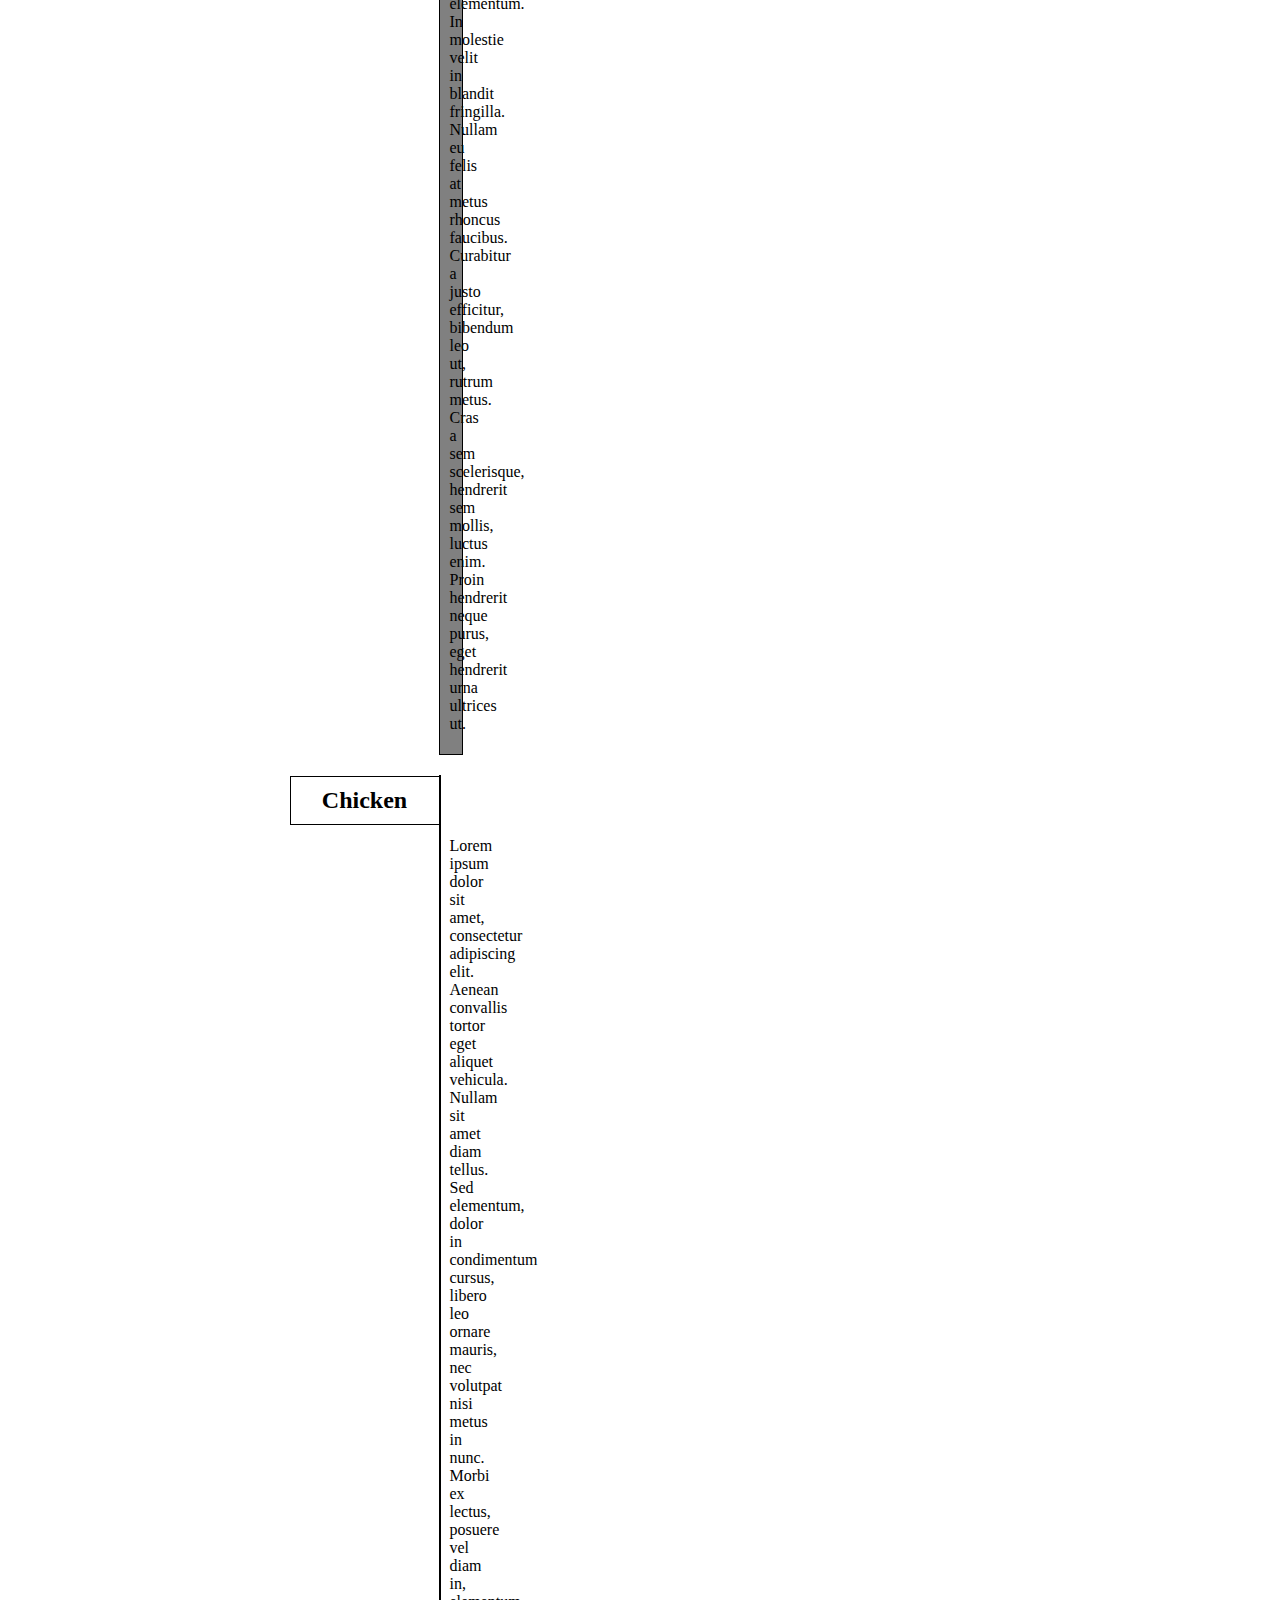
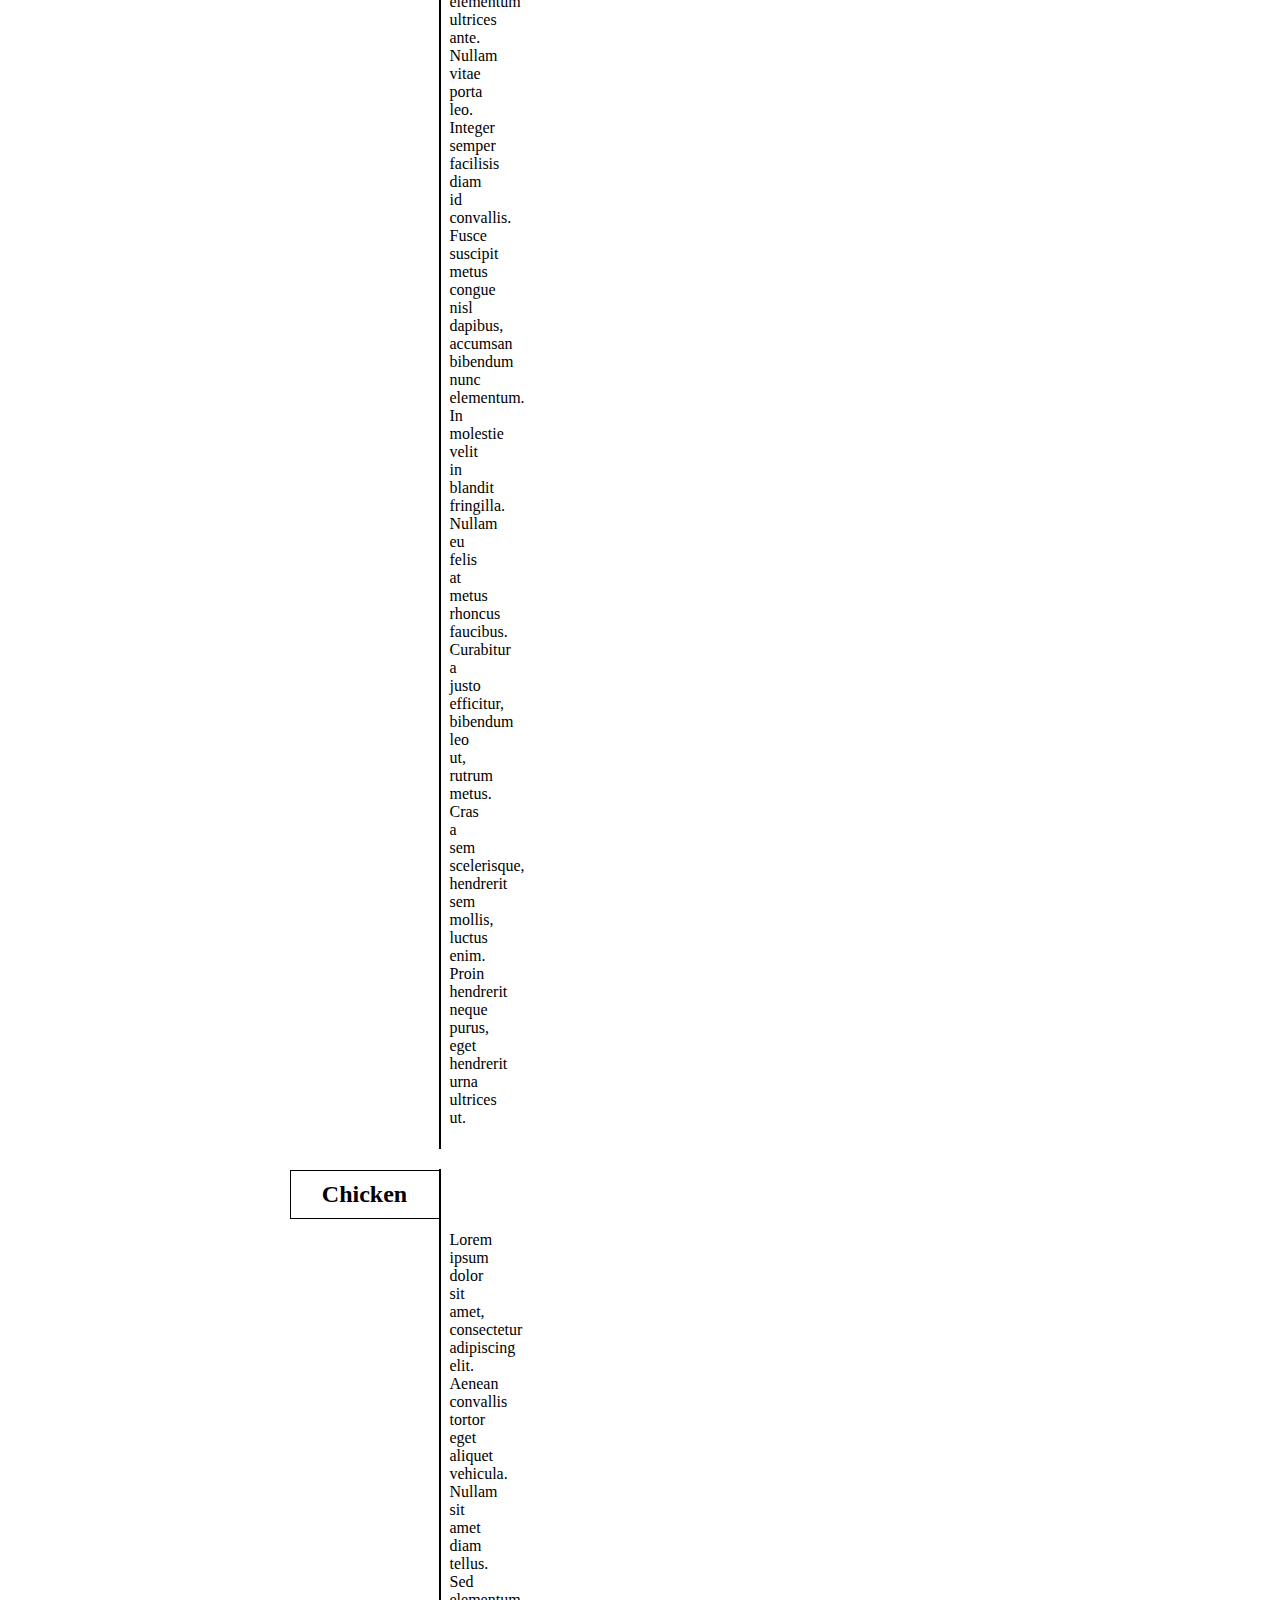
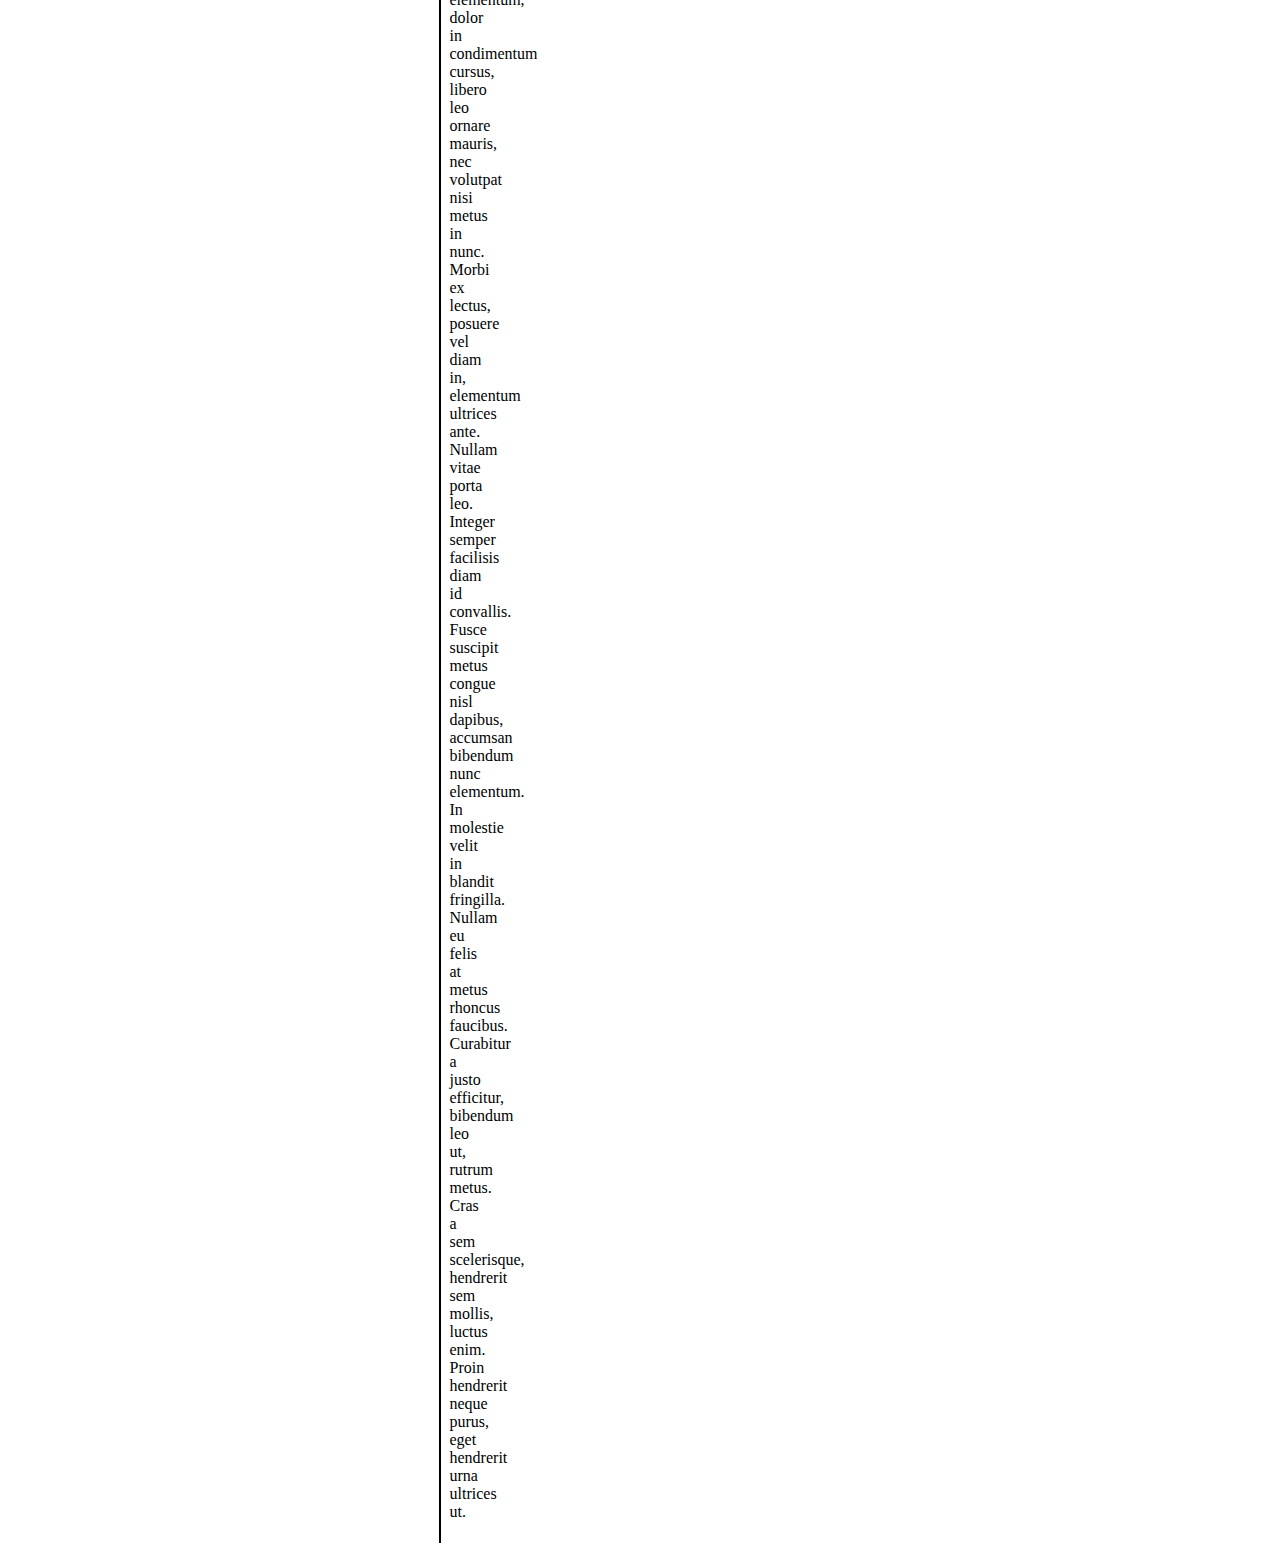
==== commit d873d9a7: "Merge 286a61ccd38de9897f2a41e6cf8a1b4fa707863a into 5e905bb7420e513881a8fc18c3603bab948e4246" ====
--- a/module2-solution/index.html
+++ b/module2-solution/index.html
@@ -13,7 +13,10 @@
         <div class='section'>
           <h2 id='chicken' class='title'>Chicken</h2>
           <p class='description'>
-            Lorem ipsum dolor sit amet, consectetur adipiscing elit.
+            Lorem ipsum dolor vimal is best
+
+yaswhant is also best
+ sit amet, consectetur adipiscing elit.
             Aenean convallis tortor eget aliquet vehicula.
             Nullam sit amet diam tellus.
             Sed elementum, dolor in condimentum cursus, libero leo ornare mauris, nec volutpat nisi metus in nunc.
@@ -34,7 +37,7 @@
           <p class='description'>
             Lorem ipsum dolor sit amet, consectetur adipiscing elit.
             Aenean convallis tortor eget aliquet vehicula.
-            Nullam sit amet diam tellus. aakash baral mera bsdk yar hai
+            Nullam sit amet diam tellus.
             Sed elementum, dolor in condimentum cursus, libero leo ornare mauris, nec volutpat nisi metus in nunc.
             Morbi ex lectus, posuere vel diam in, elementum ultrices ante.
             Nullam vitae porta leo. Integer semper facilisis diam id convallis.
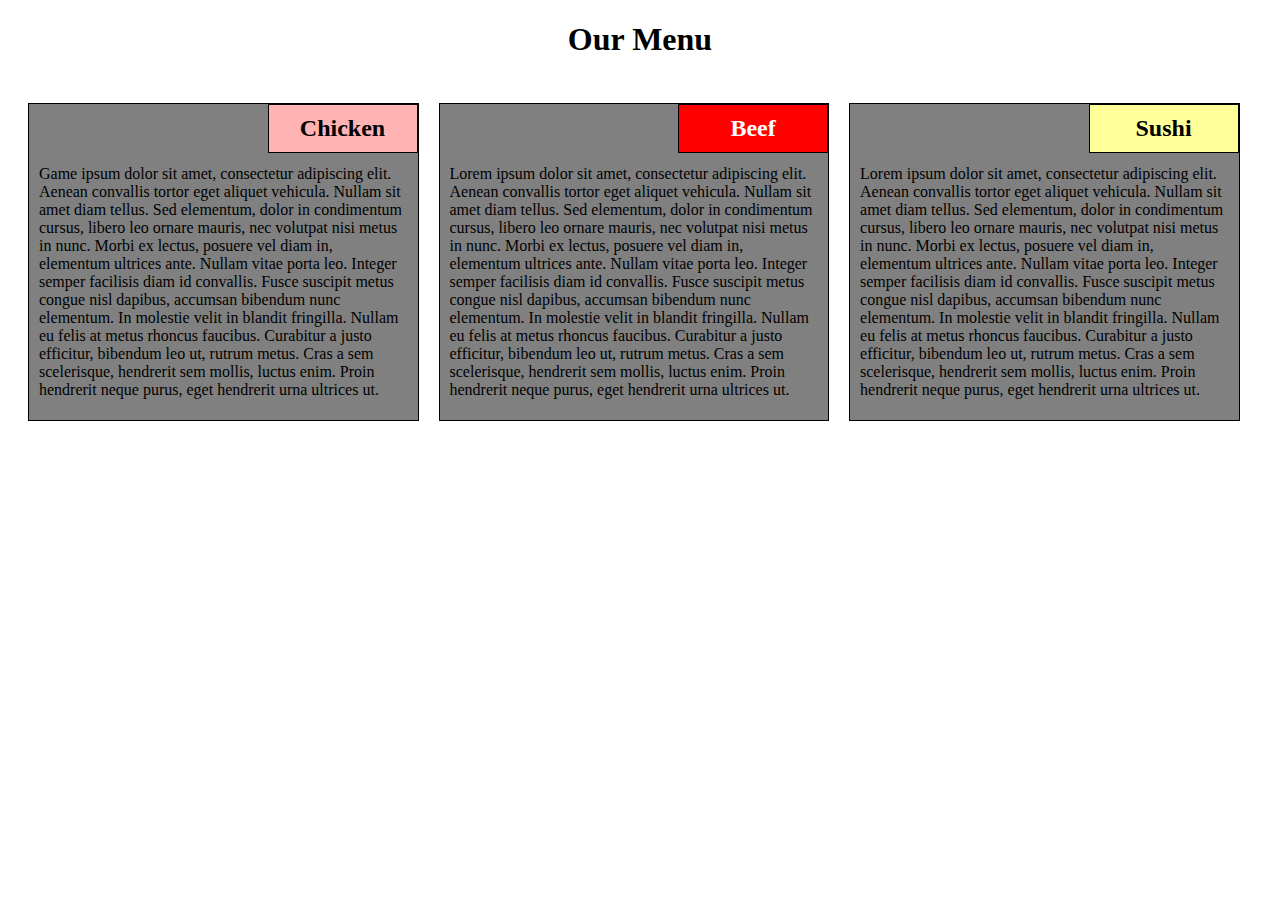
==== commit d8d8ee8b: "Merge pull request #16 from akashz19/master" ====
--- a/module2-solution/index.html
+++ b/module2-solution/index.html
@@ -13,10 +13,7 @@
         <div class='section'>
           <h2 id='chicken' class='title'>Chicken</h2>
           <p class='description'>
-            Lorem ipsum dolor vimal is best
-
-yaswhant is also best
- sit amet, consectetur adipiscing elit.
+            Game ipsum dolor sit amet, consectetur adipiscing elit.
             Aenean convallis tortor eget aliquet vehicula.
             Nullam sit amet diam tellus.
             Sed elementum, dolor in condimentum cursus, libero leo ornare mauris, nec volutpat nisi metus in nunc.
@@ -69,96 +66,6 @@
           </p>
         </div>
       </div>
-      <div class='col-lg-4 col-md-6 col-sm-12'>
-        <div class='section'>
-          <h2 id='rice' class='title'>Chicken</h2>
-          <p class='description'>
-            Lorem ipsum dolor sit amet, consectetur adipiscing elit.
-            Aenean convallis tortor eget aliquet vehicula.
-            Nullam sit amet diam tellus.
-            Sed elementum, dolor in condimentum cursus, libero leo ornare mauris, nec volutpat nisi metus in nunc.
-            Morbi ex lectus, posuere vel diam in, elementum ultrices ante.
-            Nullam vitae porta leo. Integer semper facilisis diam id convallis.
-            Fusce suscipit metus congue nisl dapibus, accumsan bibendum nunc elementum.
-            In molestie velit in blandit fringilla.
-            Nullam eu felis at metus rhoncus faucibus.
-            Curabitur a justo efficitur, bibendum leo ut, rutrum metus.
-            Cras a sem scelerisque, hendrerit sem mollis, luctus enim.
-            Proin hendrerit neque purus, eget hendrerit urna ultrices ut.
-          </p>
-        </div>
-        <div class='col-lg-4 col-md-6 col-sm-12'>
-          <div class='section'>
-            <h2 id='roti' class='title'>Chicken</h2>
-            <p class='description'>
-              Lorem ipsum dolor sit amet, consectetur adipiscing elit.
-              Aenean convallis tortor eget aliquet vehicula.
-              Nullam sit amet diam tellus.
-              Sed elementum, dolor in condimentum cursus, libero leo ornare mauris, nec volutpat nisi metus in nunc.
-              Morbi ex lectus, posuere vel diam in, elementum ultrices ante.
-              Nullam vitae porta leo. Integer semper facilisis diam id convallis.
-              Fusce suscipit metus congue nisl dapibus, accumsan bibendum nunc elementum.
-              In molestie velit in blandit fringilla.
-              Nullam eu felis at metus rhoncus faucibus.
-              Curabitur a justo efficitur, bibendum leo ut, rutrum metus.
-              Cras a sem scelerisque, hendrerit sem mollis, luctus enim.
-              Proin hendrerit neque purus, eget hendrerit urna ultrices ut.
-            </p>
-          </div>
-          <div class='col-lg-4 col-md-6 col-sm-12'>
-            <div class='section'>
-              <h2 id='bread' class='title'>Chicken</h2>
-              <p class='description'>
-                Lorem ipsum dolor sit amet, consectetur adipiscing elit.
-                Aenean convallis tortor eget aliquet vehicula.
-                Nullam sit amet diam tellus.
-                Sed elementum, dolor in condimentum cursus, libero leo ornare mauris, nec volutpat nisi metus in nunc.
-                Morbi ex lectus, posuere vel diam in, elementum ultrices ante.
-                Nullam vitae porta leo. Integer semper facilisis diam id convallis.
-                Fusce suscipit metus congue nisl dapibus, accumsan bibendum nunc elementum.
-                In molestie velit in blandit fringilla.
-                Nullam eu felis at metus rhoncus faucibus.
-                Curabitur a justo efficitur, bibendum leo ut, rutrum metus.
-                Cras a sem scelerisque, hendrerit sem mollis, luctus enim.
-                Proin hendrerit neque purus, eget hendrerit urna ultrices ut.
-              </p>
-            </div>
-            <div class='col-lg-4 col-md-6 col-sm-12'>
-              <div class='section'>
-                <h2 id='milk' class='title'>Chicken</h2>
-                <p class='description'>
-                  Lorem ipsum dolor sit amet, consectetur adipiscing elit.
-                  Aenean convallis tortor eget aliquet vehicula.
-                  Nullam sit amet diam tellus.
-                  Sed elementum, dolor in condimentum cursus, libero leo ornare mauris, nec volutpat nisi metus in nunc.
-                  Morbi ex lectus, posuere vel diam in, elementum ultrices ante.
-                  Nullam vitae porta leo. Integer semper facilisis diam id convallis.
-                  Fusce suscipit metus congue nisl dapibus, accumsan bibendum nunc elementum.
-                  In molestie velit in blandit fringilla.
-                  Nullam eu felis at metus rhoncus faucibus.
-                  Curabitur a justo efficitur, bibendum leo ut, rutrum metus.
-                  Cras a sem scelerisque, hendrerit sem mollis, luctus enim.
-                  Proin hendrerit neque purus, eget hendrerit urna ultrices ut.
-                </p>
-              </div>
-              <div class='col-lg-4 col-md-6 col-sm-12'>
-                <div class='section'>
-                  <h2 id='tea' class='title'>Chicken</h2>
-                  <p class='description'>
-                    Lorem ipsum dolor sit amet, consectetur adipiscing elit.
-                    Aenean convallis tortor eget aliquet vehicula.
-                    Nullam sit amet diam tellus.
-                    Sed elementum, dolor in condimentum cursus, libero leo ornare mauris, nec volutpat nisi metus in nunc.
-                    Morbi ex lectus, posuere vel diam in, elementum ultrices ante.
-                    Nullam vitae porta leo. Integer semper facilisis diam id convallis.
-                    Fusce suscipit metus congue nisl dapibus, accumsan bibendum nunc elementum.
-                    In molestie velit in blandit fringilla.
-                    Nullam eu felis at metus rhoncus faucibus.
-                    Curabitur a justo efficitur, bibendum leo ut, rutrum metus.
-                    Cras a sem scelerisque, hendrerit sem mollis, luctus enim.
-                    Proin hendrerit neque purus, eget hendrerit urna ultrices ut.
-                  </p>
-                </div>
     </div>
   </body>
 </html>
